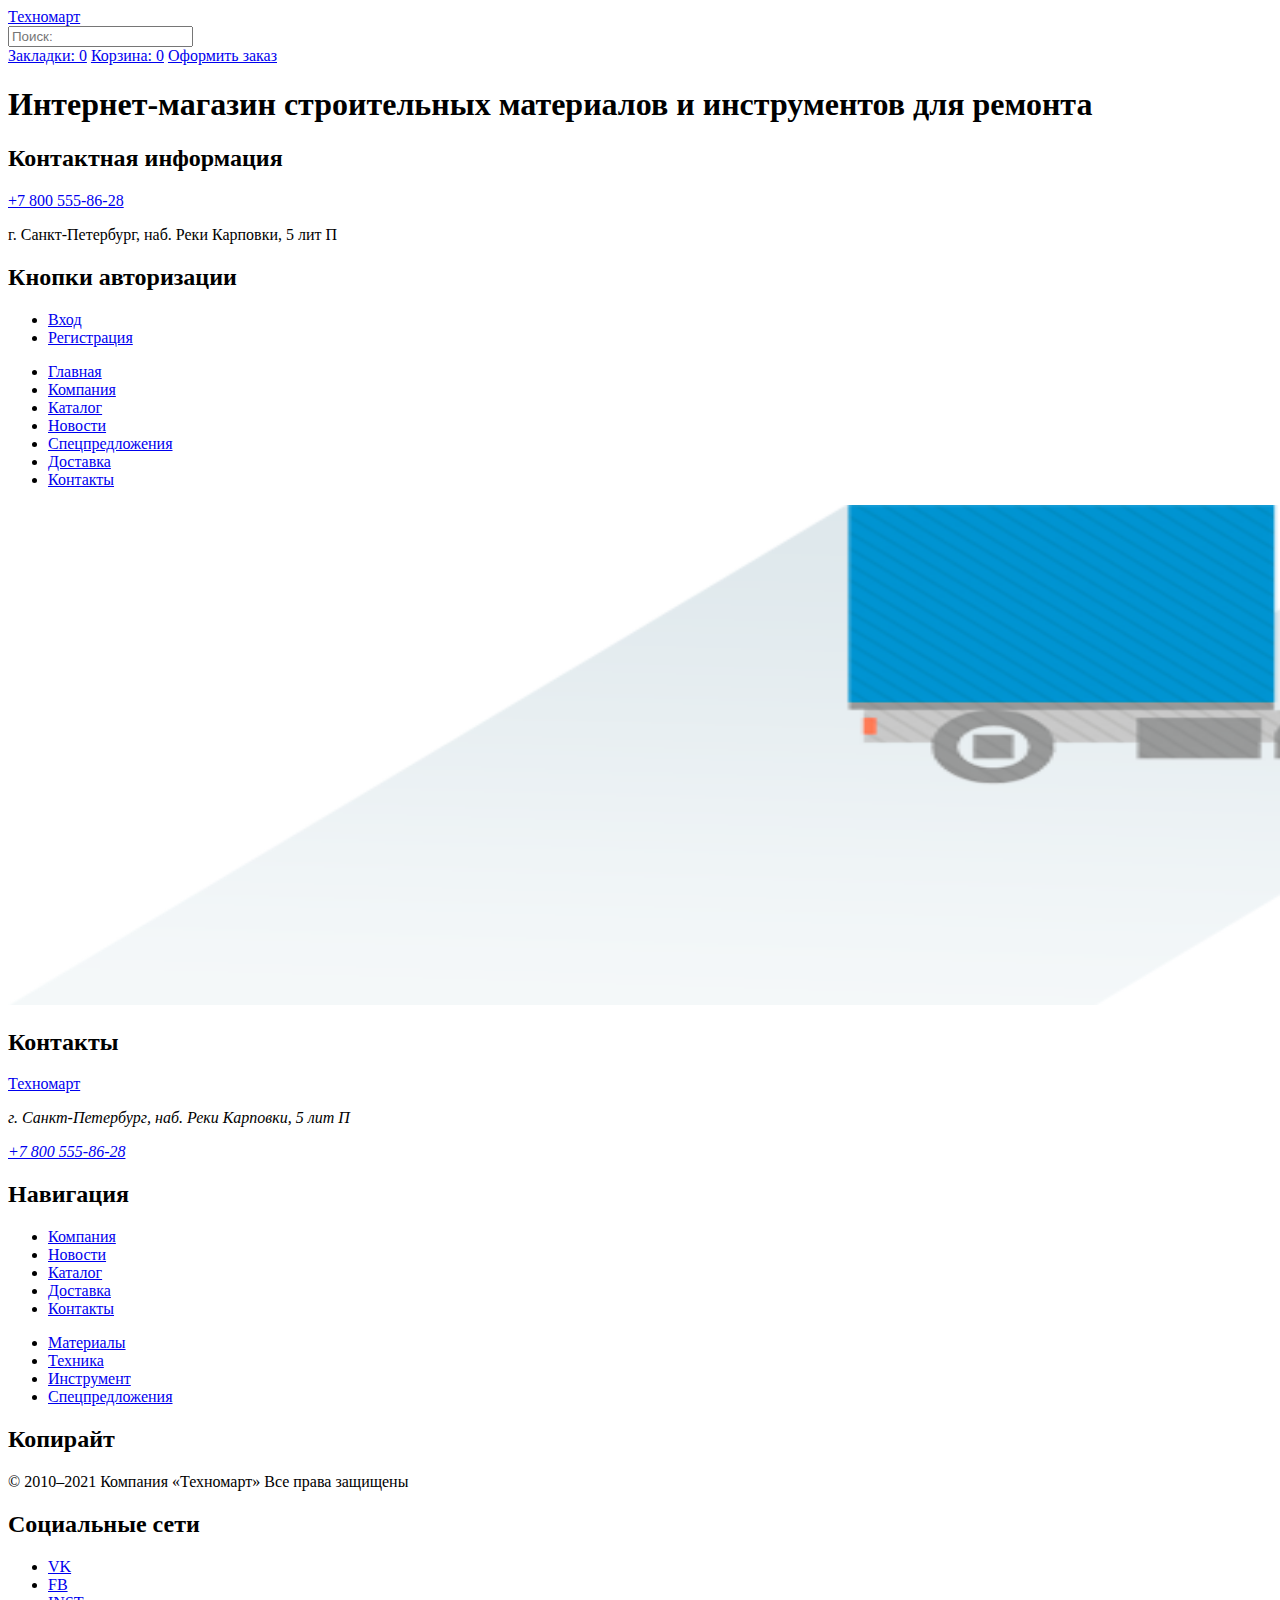
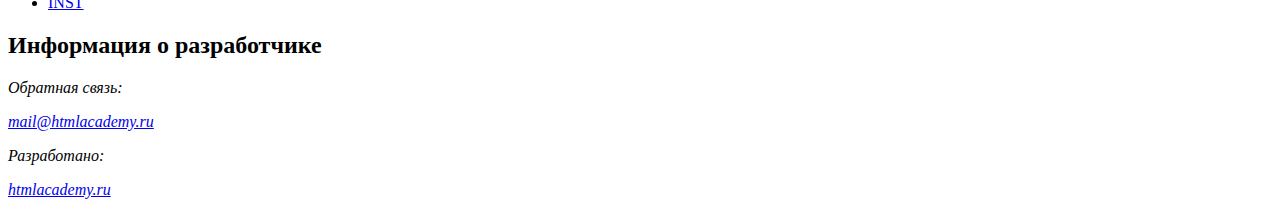
==== blank.html @ 2a2d7dee "added images and favicons to project" ====
<!DOCTYPE html>
<html lang="ru">
  <head>
    <meta charset="utf-8">
    <title>HTML Academy: Техномарт</title>
    <link rel="icon" href="favicon.ico">
    <link rel="icon" href="img/favicons/icon.svg" type="image/svg+xml">
    <link rel="apple-touch-icon" href="img/favicons/180.png">
    <link rel="manifest" href="manifest.webmanifest">
  </head>
  <body>
    <header>
      <div>
        <a href="#">Техномарт</a>
        <form action="index.html">
          <label>
            <input type="text" name="search" placeholder="Поиск:">
          </label>
        </form>
        <a href="#">Закладки: 0</a>
        <a href="#">Корзина: 0</a>
        <a href="#">Оформить заказ</a>
      </div>

      <div>
        <h1>Интернет-магазин строительных материалов и инструментов для ремонта</h1>
        <section>
          <h2>Контактная информация</h2>
          <a href="tel:+78005558628">+7 800 555-86-28</a>
          <p>г. Санкт-Петербург, наб. Реки Карповки, 5 лит П</p>
        </section>
        <section>
          <h2>Кнопки авторизации</h2>
          <ul>
            <li>
              <a href="#">Вход</a>
            </li>
            <li>
              <a href="#">Регистрация</a>
            </li>
          </ul>
        </section>
      </div>

      <nav>
        <ul>
          <li>
            <a href="index.html">Главная</a>
          </li>
          <li>
            <a href="blank.html">Компания</a>
          </li>
          <li>
            <a href="catalog.html">Каталог</a>
          </li>
          <li>
            <a href="blank.html">Новости</a>
          </li>
          <li>
            <a href="blank.html">Спецпредложения</a>
          </li>
          <li>
            <a href="blank.html">Доставка</a>
          </li>
          <li>
            <a href="blank.html">Контакты</a>
          </li>
        </ul>
      </nav>
    </header>

    <main>
        <img src="img/delivery.png" width="1500" height="500" alt="Векторное изображение грузовика">
    </main>

    <footer>
        <div>
          <section>
            <h2>Контакты</h2>
            <a href="#">Техномарт</a>
            <address>
              <p>г. Санкт-Петербург, наб. Реки Карповки, 5 лит П</p> 
              <a href="tel:+78005558628">+7 800 555-86-28</a>
            </address>
          </section>
  
          <section>
            <h2>Навигация</h2>
            <ul>
              <li>
                <a href="blank.html">Компания</a>
              </li>
              <li>
                <a href="blank.html">Новости</a>
              </li>
              <li>
                <a href="catalog.html">Каталог</a>
              </li>
              <li>
                <a href="blank.html">Доставка</a>
              </li>
              <li>
                <a href="blank.html">Контакты</a>
              </li>
            </ul>
  
            <ul>
              <li>
                <a href="#">Материалы</a>
              </li>
              <li>
                <a href="#">Техника</a>
              </li>
              <li>
                <a href="#">Инструмент</a>
              </li>
              <li>
                <a href="#">Спецпредложения</a>
              </li>
            </ul>
          </section>
        </div>
       
        <div>
          <section>
            <h2>Копирайт</h2>
            <p>© 2010–2021 Компания «Техномарт» Все права защищены</p>
          </section>
  
          <section>
            <h2>Социальные сети</h2>
            <ul>
              <li>
                <a href="#">VK</a>
              </li>
              <li>
                <a href="#">FB</a>
              </li>
              <li>
                <a href="#">INST</a>
              </li>
            </ul>
          </section>
  
          <section>
            <h2>Информация о разработчике</h2>
            <address>
              <p>Обратная связь:</p>
              <a href="mailto:mail@htmlacademy.ru">mail@htmlacademy.ru</a>
              <p>Разработано:</p>
              <a href="https://htmlacademy.ru/intensive/htmlcss">htmlacademy.ru</a>
            </address>
          </section>
        </div>
      </footer>
  </body>
</html>
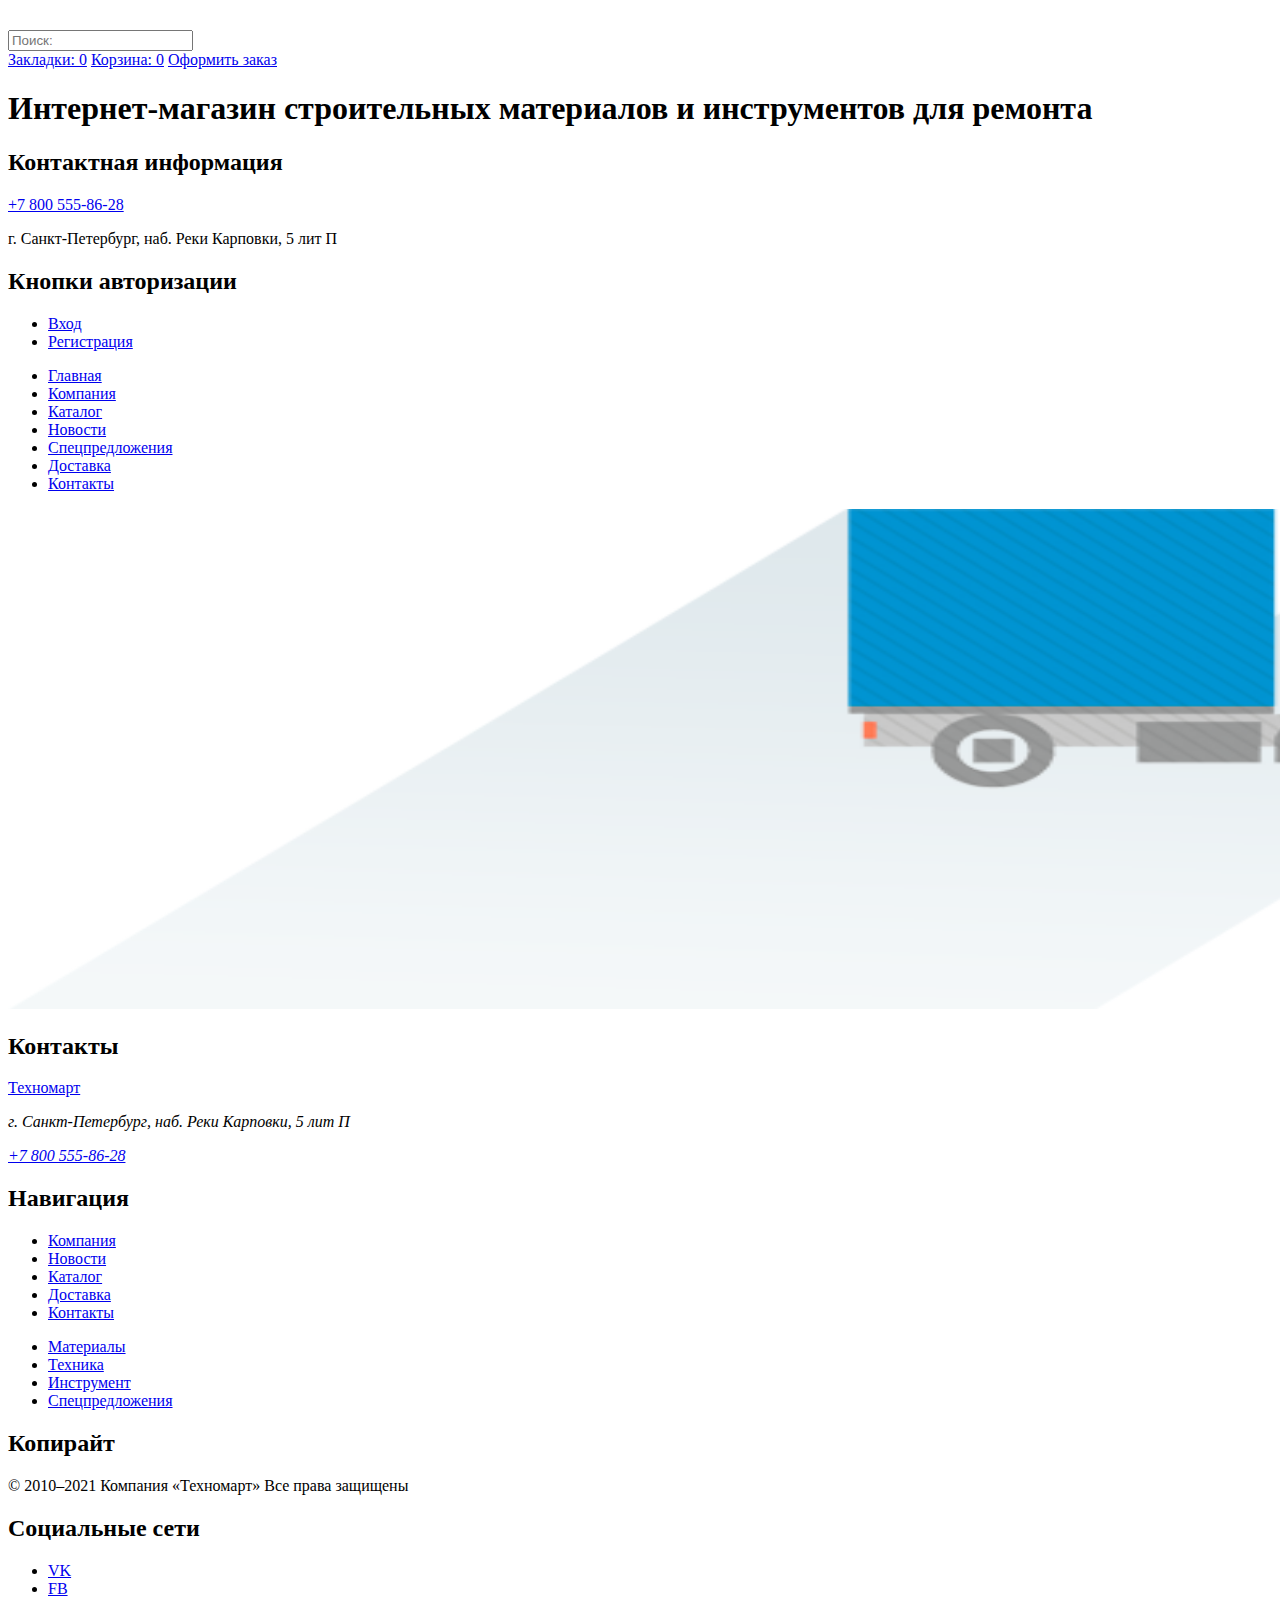
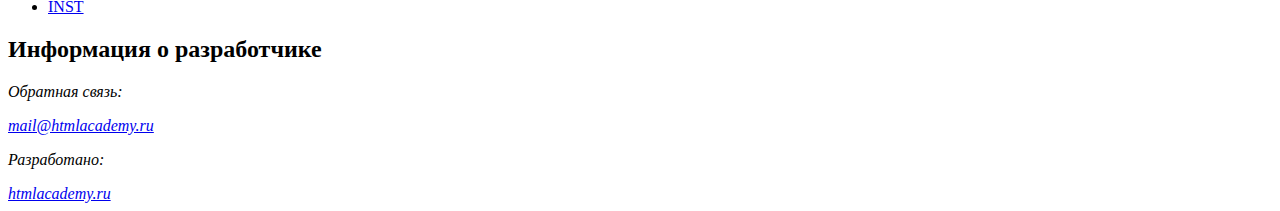
==== commit 9742cb8b: "created styles and change some html code" ====
--- a/blank.html
+++ b/blank.html
@@ -11,7 +11,9 @@
   <body>
     <header>
       <div>
-        <a href="#">Техномарт</a>
+        <a href="index.html">
+          <img src="img/logo-technomart.svg" alt="Логотип интернет-магазина Техномарт">
+        </a>
         <form action="index.html">
           <label>
             <input type="text" name="search" placeholder="Поиск:">
@@ -79,11 +81,11 @@
             <h2>Контакты</h2>
             <a href="#">Техномарт</a>
             <address>
-              <p>г. Санкт-Петербург, наб. Реки Карповки, 5 лит П</p> 
+              <p>г. Санкт-Петербург, наб. Реки Карповки, 5 лит П</p>
               <a href="tel:+78005558628">+7 800 555-86-28</a>
             </address>
           </section>
-  
+
           <section>
             <h2>Навигация</h2>
             <ul>
@@ -103,7 +105,7 @@
                 <a href="blank.html">Контакты</a>
               </li>
             </ul>
-  
+
             <ul>
               <li>
                 <a href="#">Материалы</a>
@@ -120,13 +122,13 @@
             </ul>
           </section>
         </div>
-       
+
         <div>
           <section>
             <h2>Копирайт</h2>
             <p>© 2010–2021 Компания «Техномарт» Все права защищены</p>
           </section>
-  
+
           <section>
             <h2>Социальные сети</h2>
             <ul>
@@ -141,7 +143,7 @@
               </li>
             </ul>
           </section>
-  
+
           <section>
             <h2>Информация о разработчике</h2>
             <address>
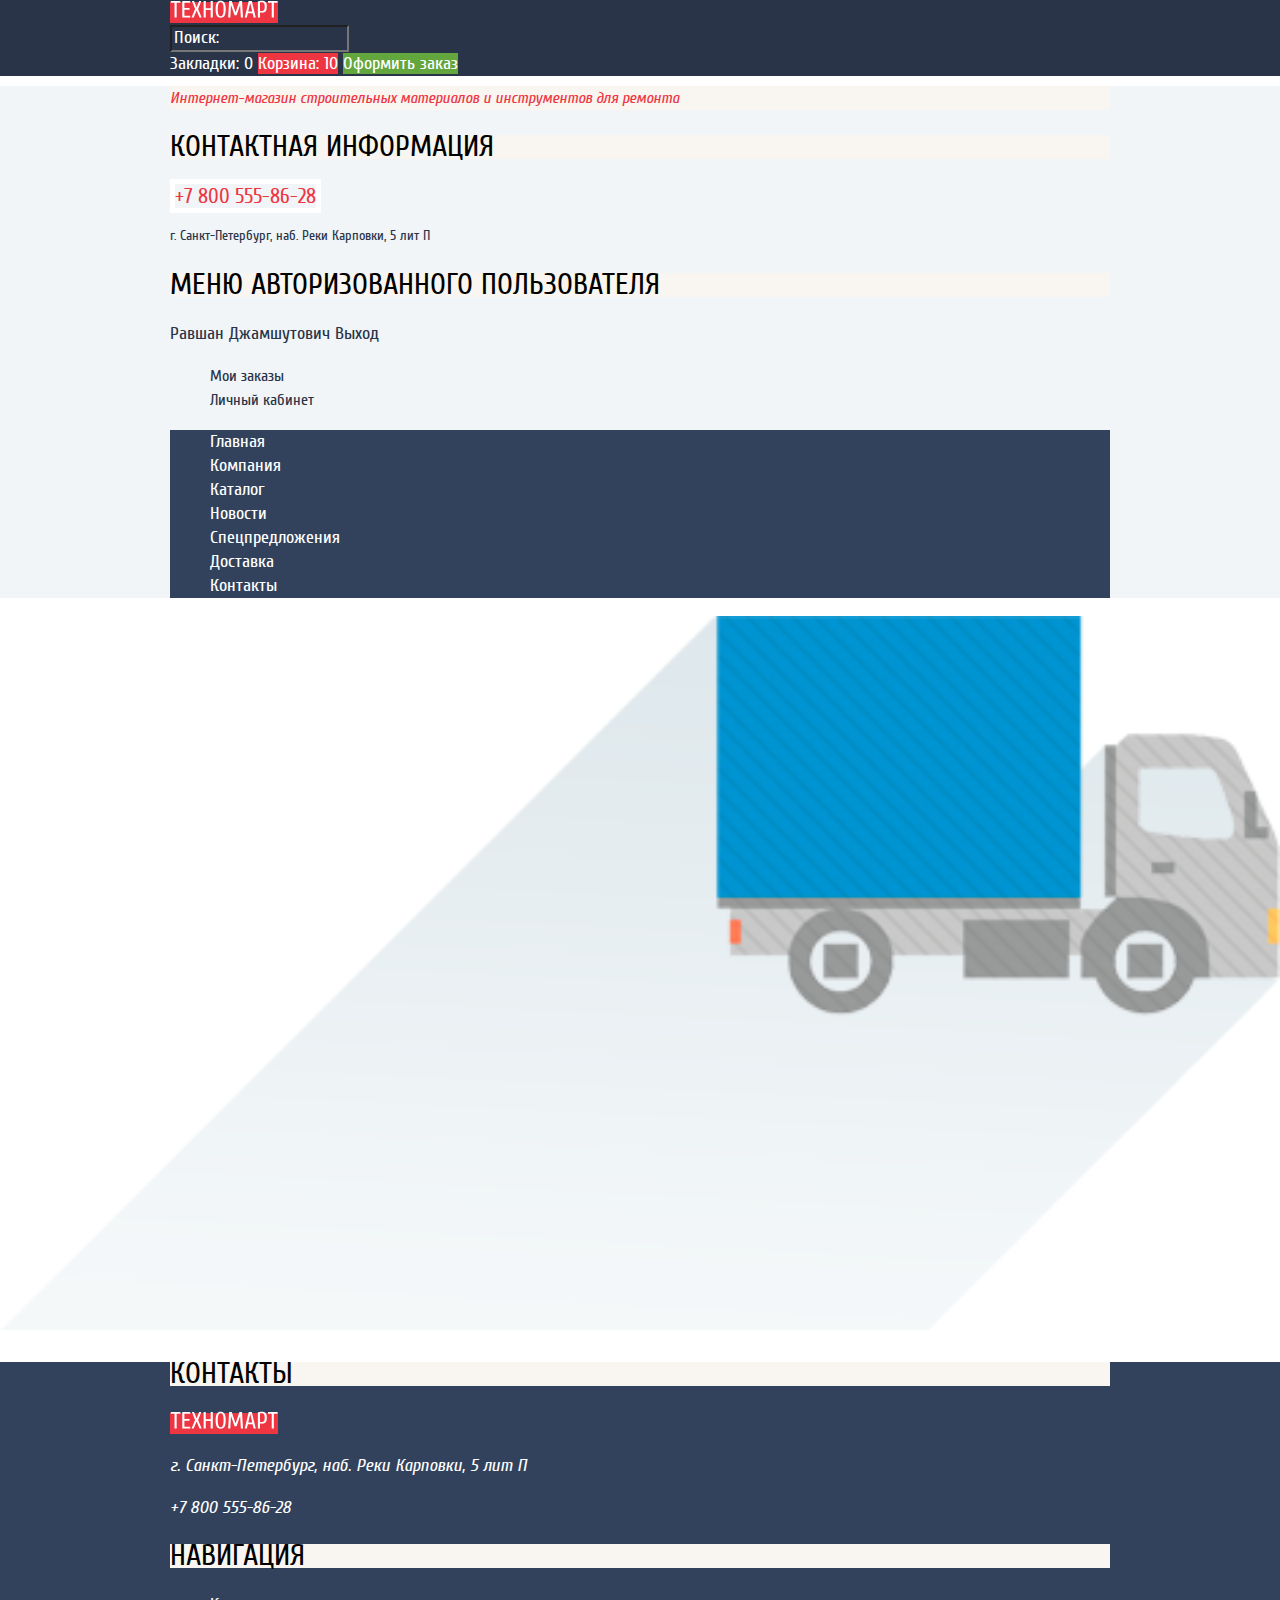
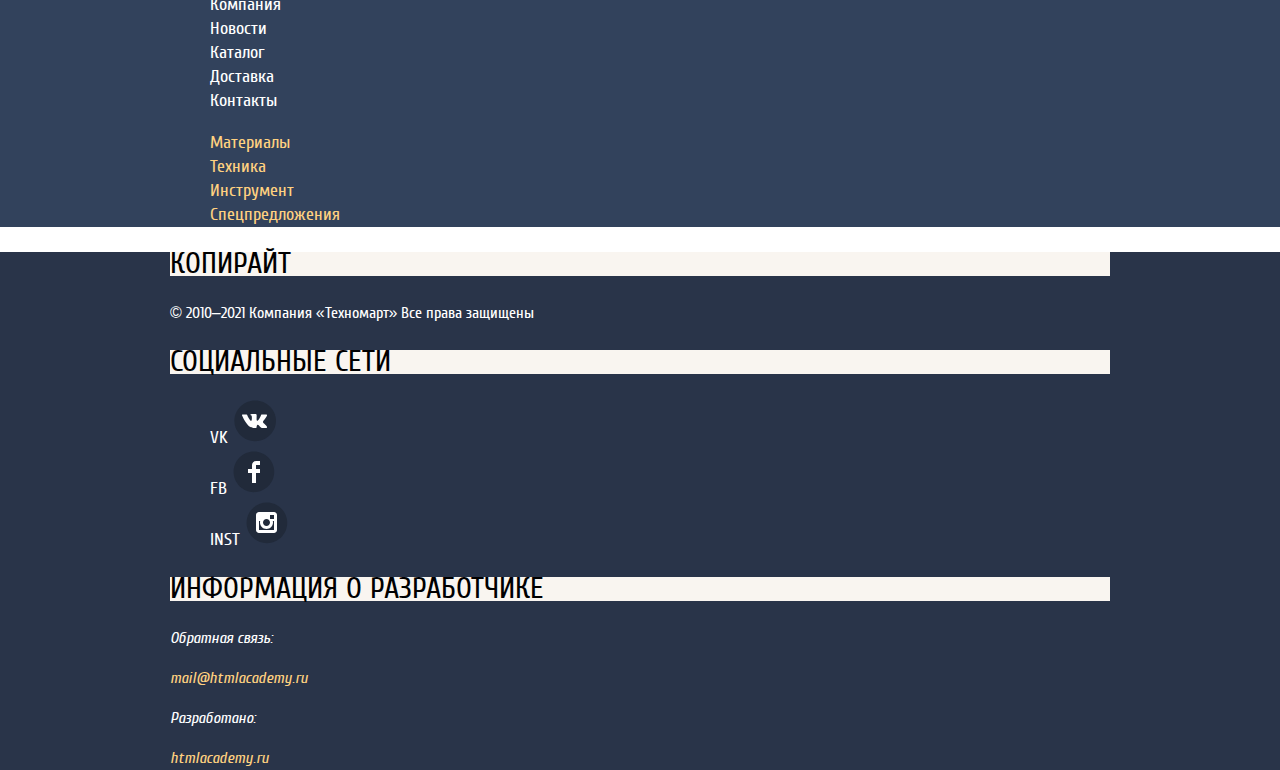
==== commit 013581cd: "added classes to html tags and added some styles" ====
--- a/blank.html
+++ b/blank.html
@@ -7,153 +7,180 @@
     <link rel="icon" href="img/favicons/icon.svg" type="image/svg+xml">
     <link rel="apple-touch-icon" href="img/favicons/180.png">
     <link rel="manifest" href="manifest.webmanifest">
+    <link rel="stylesheet" href="css/normalize.css">
+    <link rel="stylesheet" href="css/style.css">
   </head>
   <body>
-    <header>
-      <div>
-        <a href="index.html">
-          <img src="img/logo-technomart.svg" alt="Логотип интернет-магазина Техномарт">
-        </a>
-        <form action="index.html">
-          <label>
-            <input type="text" name="search" placeholder="Поиск:">
-          </label>
-        </form>
-        <a href="#">Закладки: 0</a>
-        <a href="#">Корзина: 0</a>
-        <a href="#">Оформить заказ</a>
+    <header class="main-header">
+      <div class="main-header__top">
+        <div class="container">
+          <a class="main-header__logo" href="index.html">
+            <img src="img/logo-technomart.svg" alt="Логотип интернет-магазина Техномарт">
+          </a>
+          <form action="index.html">
+            <label>
+              <input class="main-header__search-input" type="text" name="search" placeholder="Поиск:">
+            </label>
+          </form>
+          <a class="main-header__favorite" href="#">Закладки: 0</a>
+          <a class="main-header__cart main-header__cart_full" href="#">Корзина: 10</a>
+          <a class="main-header__order-btn btn" href="#">Оформить заказ</a>
+        </div>
       </div>
 
-      <div>
-        <h1>Интернет-магазин строительных материалов и инструментов для ремонта</h1>
-        <section>
-          <h2>Контактная информация</h2>
-          <a href="tel:+78005558628">+7 800 555-86-28</a>
-          <p>г. Санкт-Петербург, наб. Реки Карповки, 5 лит П</p>
-        </section>
-        <section>
-          <h2>Кнопки авторизации</h2>
-          <ul>
-            <li>
-              <a href="#">Вход</a>
-            </li>
-            <li>
-              <a href="#">Регистрация</a>
-            </li>
-          </ul>
-        </section>
+      <div class="main-header__bottom">
+        <div class="container">
+          <h1 class="main-header__main-title section-title">Интернет-магазин строительных материалов и инструментов для ремонта</h1>
+          <section>
+            <h2 class="section-title">Контактная информация</h2>
+            <a class="main-header__phone" href="tel:+78005558628">+7 800 555-86-28</a>
+            <p class="main-header__address">г. Санкт-Петербург, наб. Реки Карповки, 5 лит П</p>
+          </section>
+          <section>
+            <h2 class="section-title">Меню авторизованного пользователя</h2>
+            <p class="main-header__profile">
+              <a class="main-header__profile-name-link" href="#">Равшан Джамшутович</a>
+              <a class="main-header__profile-logout-link" href="#">Выход</a>
+            </p>
+            <ul class="main-header__profile-list">
+              <li class="main-header__profile-list-item">
+                <a class="main-header__profile-list-link" href="#">Мои заказы</a>
+              </li>
+              <li class="main-header__profile-list-item">
+                <a class="main-header__profile-list-link" href="#">Личный кабинет</a>
+              </li>
+            </ul>
+          </section>
+
+          <nav class="main-header__nav">
+            <div class="container">
+              <ul class="main-header__nav-list">
+                <li class="main-header__nav-item">
+                  <a class="main-header__nav-link" href="index.html">Главная</a>
+                </li>
+                <li class="main-header__nav-item">
+                  <a class="main-header__nav-link" href="blank.html">Компания</a>
+                </li>
+                <li class="main-header__nav-item">
+                  <a class="main-header__nav-link" href="catalog.html">Каталог</a>
+                </li>
+                <li class="main-header__nav-item">
+                  <a class="main-header__nav-link" href="blank.html">Новости</a>
+                </li>
+                <li class="main-header__nav-item">
+                  <a class="main-header__nav-link" href="blank.html">Спецпредложения</a>
+                </li>
+                <li class="main-header__nav-item">
+                  <a class="main-header__nav-link" href="blank.html">Доставка</a>
+                </li>
+                <li class="main-header__nav-item">
+                  <a class="main-header__nav-link" href="blank.html">Контакты</a>
+                </li>
+              </ul>
+            </div>
+          </nav>
+        </div>
       </div>
-
-      <nav>
-        <ul>
-          <li>
-            <a href="index.html">Главная</a>
-          </li>
-          <li>
-            <a href="blank.html">Компания</a>
-          </li>
-          <li>
-            <a href="catalog.html">Каталог</a>
-          </li>
-          <li>
-            <a href="blank.html">Новости</a>
-          </li>
-          <li>
-            <a href="blank.html">Спецпредложения</a>
-          </li>
-          <li>
-            <a href="blank.html">Доставка</a>
-          </li>
-          <li>
-            <a href="blank.html">Контакты</a>
-          </li>
-        </ul>
-      </nav>
     </header>
 
     <main>
         <img src="img/delivery.png" width="1500" height="500" alt="Векторное изображение грузовика">
     </main>
 
-    <footer>
-        <div>
-          <section>
-            <h2>Контакты</h2>
-            <a href="#">Техномарт</a>
+    <footer class="footer">
+      <div class="footer__top">
+        <div class="container">
+          <section class="footer__contacts">
+            <h2 class="footer__title section-title">Контакты</h2>
+            <a class="footer__logo" href="index.html">
+              <img src="img/logo-technomart.svg" alt="Логотип интернет-магазина Техномарт">
+            </a>
             <address>
-              <p>г. Санкт-Петербург, наб. Реки Карповки, 5 лит П</p>
-              <a href="tel:+78005558628">+7 800 555-86-28</a>
+              <p class="footer__address">г. Санкт-Петербург, наб. Реки Карповки, 5 лит П</p>
+              <a class="footer__phone" href="tel:+78005558628">+7 800 555-86-28</a>
             </address>
           </section>
 
-          <section>
-            <h2>Навигация</h2>
-            <ul>
-              <li>
-                <a href="blank.html">Компания</a>
+          <section class="footer__nav">
+            <h2 class="footer__title section-title">Навигация</h2>
+            <ul class="footer__nav-list">
+              <li class="footer__nav-item">
+                <a class="footer__nav-link" href="blank.html">Компания</a>
               </li>
-              <li>
-                <a href="blank.html">Новости</a>
+              <li class="footer__nav-item">
+                <a class="footer__nav-link" href="blank.html">Новости</a>
               </li>
-              <li>
-                <a href="catalog.html">Каталог</a>
+              <li class="footer__nav-item">
+                <a class="footer__nav-link" href="catalog.html">Каталог</a>
               </li>
-              <li>
-                <a href="blank.html">Доставка</a>
+              <li class="footer__nav-item">
+                <a class="footer__nav-link" href="blank.html">Доставка</a>
               </li>
-              <li>
-                <a href="blank.html">Контакты</a>
+              <li class="footer__nav-item">
+                <a class="footer__nav-link" href="blank.html">Контакты</a>
               </li>
             </ul>
 
-            <ul>
-              <li>
-                <a href="#">Материалы</a>
+            <ul class="footer__nav-list">
+              <li class="footer__nav-item">
+                <a class="footer__nav-link footer__nav-link_orange" href="#">Материалы</a>
               </li>
-              <li>
-                <a href="#">Техника</a>
+              <li class="footer__nav-item">
+                <a class="footer__nav-link footer__nav-link_orange" href="#">Техника</a>
               </li>
-              <li>
-                <a href="#">Инструмент</a>
+              <li class="footer__nav-item">
+                <a class="footer__nav-link footer__nav-link_orange" href="#">Инструмент</a>
               </li>
-              <li>
-                <a href="#">Спецпредложения</a>
+              <li class="footer__nav-item">
+                <a class="footer__nav-link footer__nav-link_orange" href="#">Спецпредложения</a>
               </li>
             </ul>
           </section>
         </div>
+      </div>
 
-        <div>
-          <section>
-            <h2>Копирайт</h2>
-            <p>© 2010–2021 Компания «Техномарт» Все права защищены</p>
+      <div class="footer__bottom">
+        <div class="container">
+          <section class="footer__copyright">
+            <h2 class="footer__title section-title">Копирайт</h2>
+            <p class="footer__copyright-descr">© 2010–2021 Компания «Техномарт» Все права защищены</p>
           </section>
 
-          <section>
-            <h2>Социальные сети</h2>
-            <ul>
+          <section class="footer__social">
+            <h2 class="footer__title section-title">Социальные сети</h2>
+            <ul class="footer__social-list">
               <li>
-                <a href="#">VK</a>
+                <a href="#">
+                  <span>VK</span>
+                  <img src="img/icons/social/icon-vk.svg" alt="Икнока Вконтакте">
+                </a>
               </li>
               <li>
-                <a href="#">FB</a>
+                <a href="#">
+                  <span>FB</span>
+                  <img src="img/icons/social/icon-fb.svg" alt="Иконка Фейсбук">
+                </a>
               </li>
               <li>
-                <a href="#">INST</a>
+                <a href="#">
+                  <span>INST</span>
+                  <img src="img/icons/social/icon-inst.svg" alt="Икнока Инстаграм">
+                </a>
               </li>
             </ul>
           </section>
 
-          <section>
-            <h2>Информация о разработчике</h2>
+          <section class="footer__contacts">
+            <h2 class="footer__title section-title">Информация о разработчике</h2>
             <address>
-              <p>Обратная связь:</p>
-              <a href="mailto:mail@htmlacademy.ru">mail@htmlacademy.ru</a>
-              <p>Разработано:</p>
-              <a href="https://htmlacademy.ru/intensive/htmlcss">htmlacademy.ru</a>
+              <p class="footer__contacts-descr">Обратная связь:</p>
+              <a class="footer__contacts-descr-link" href="mailto:mail@htmlacademy.ru">mail@htmlacademy.ru</a>
+              <p class="footer__contacts-descr">Разработано:</p>
+              <a class="footer__contacts-descr-link" href="https://htmlacademy.ru/intensive/htmlcss">htmlacademy.ru</a>
             </address>
           </section>
         </div>
-      </footer>
+      </div>
+    </footer>
   </body>
 </html>
--- a/css/style.css
+++ b/css/style.css
@@ -0,0 +1,696 @@
+/* Fonts */
+
+@font-face {
+  font-family: "PT Sans";
+  font-style: normal;
+  font-weight: 400;
+  font-display: swap;
+  src:
+      local("PT Sans"),
+      url("../fonts/ptsans.woff") format("woff"),
+      url("../fonts/ptsans.woff2") format("woff2");
+}
+
+@font-face {
+  font-family: "PT Sans";
+  font-style: normal;
+  font-weight: 700;
+  font-display: swap;
+  src:
+      local("PT Sans"),
+      url("../fonts/ptsansbold.woff") format("woff"),
+      url("../fonts/ptsansbold.woff2") format("woff2");
+}
+
+@font-face {
+  font-family: "Cuprum";
+  font-style: normal;
+  font-weight: 400;
+  font-display: swap;
+  src:
+      local("Cuprum"),
+      url("../fonts/cuprum.woff") format("woff"),
+      url("../fonts/cuprum.woff2") format("woff2");
+}
+
+@font-face {
+  font-family: "Cuprum";
+  font-style: normal;
+  font-weight: 700;
+  font-display: swap;
+  src:
+      local("Cuprum"),
+      url("../fonts/cuprumbold.woff") format("woff"),
+      url("../fonts/cuprumbold.woff2") format("woff2");
+}
+
+@font-face {
+  font-family: "Cuprum";
+  font-style: italic;
+  font-weight: 400;
+  font-display: swap;
+  src:
+      local("Cuprum"),
+      url("../fonts/cuprumitalic.woff") format("woff"),
+      url("../fonts/cuprumitalic.woff2") format("woff2");
+}
+
+@font-face {
+  font-family: "Cuprum";
+  font-style: italic;
+  font-weight: 700;
+  font-display: swap;
+  src:
+      local("Cuprum"),
+      url("../fonts/cuprumbolditalic.woff") format("woff"),
+      url("../fonts/cuprumbolditalic.woff2") format("woff2");
+}
+
+
+
+/* Variables */
+
+:root {
+  --lightgray: #F1F5F7;
+  --gray: #B7BFC8;
+  --darkgray:#A9A9A9;
+  --blue: #32425C;
+  --darkblue: #293449;
+  --indigo: #293449;
+  --red: #EE3643;
+  --darkred: #b80d18;
+  --winered: #a50711;
+  --orange: #FFBF47;
+  --lightorange: #FFD180;
+  --peach: #F9F5F0;
+  --cyan: #3BBCE3;
+  --pink: #DC91D8;
+  --lightgreen: #8ED78F;
+  --green: #5FBB2D;
+  --darkgreen: #63A63E;
+  --black: #000;
+  --white: white;
+  --white-transparent-50: rgba(255,255,255,0.5);
+  --white-transparent-30: rgba(255,255,255,0.3);
+  --white-transparent-15: rgba(255,255,255,0.15);
+}
+
+
+
+/* Global */
+
+body {
+  min-width: 940px;
+  margin: 0;
+  padding: 0;
+  font-family: "Cuprum", "Arial", sans-serif;
+  font-size: 18px;
+  line-height: 24px;
+  font-weight: 400;
+  font-style: normal;
+  color: var(--black);
+  background-color: var(--white);
+}
+
+.container {
+  width: 940px;
+  margin: 0 auto;
+}
+
+a {
+  text-decoration: none;
+  color: var(--white);
+}
+
+img {
+  max-width: 100%;
+  height: auto;
+}
+
+.label-new {
+  font-size: 14px;
+  color: var(--white);
+  background-color: var(--red);
+  text-transform: uppercase;
+}
+
+.red-btn {
+  font-size: 14px;
+  text-transform: uppercase;
+  color: var(--white);
+  background-color: var(--red);
+}
+
+.red-btn:hover {
+  background-color: var(--darkred);
+}
+
+.red-btn:active {
+  background-color: var(--winered);
+}
+
+.section-title {
+  font-size: 30px;
+  font-weight: 400;
+  text-transform: uppercase;
+  background-color: var(--peach);
+}
+
+.product-item {
+  border: 1px solid var(--lightgray);
+}
+
+.product-item:hover {
+  box-shadow: -1px 1px 5px var(--darkgray);
+}
+
+.product-item__title {
+  font-family: "PT Sans", "Arial", sans-serif;
+  font-size: 18px;
+  line-height: 20px;
+  font-weight: 700;
+  font-style: normal;
+}
+
+.product-item__old-price {
+  font-family: "PT Sans", "Arial", sans-serif;
+  font-size: 17px;
+  color: var(--darkgray);
+}
+
+.product-item__new-price {
+  font-family: "PT Sans", "Arial", sans-serif;
+  font-size: 17px;
+  background-color: var(--red);
+}
+
+.product-item__buy-btn {
+  font-family: "Cuprum", "Arial", sans-serif;
+  font-size: 14px;
+  color: var(--white);
+  text-transform: uppercase;
+  background-color: var(--green);
+  outline: none;
+  border: none;
+}
+
+.product-item__buy-btn:hover {
+  background-color: var(--lightgreen);
+}
+
+.product-item__buy-btn:active {
+  background-color: var(--darkgreen);
+}
+
+.product-item__fav-btn {
+  font-family: "Cuprum", "Arial", sans-serif;
+  font-size: 14px;
+  color: var(--blue);
+  text-transform: uppercase;
+  background-color: transparent;
+  outline: none;
+  border: 2px solid var(--green);
+}
+
+.product-item__fav-btn:hover {
+  border: 2px solid var(--darkblue);
+}
+
+.product-item__fav-btn:active {
+  color: var(--gray);
+  border: 2px solid var(--gray);
+}
+
+.descr {
+  font-size: 13px;
+  line-height: 24px;
+}
+
+
+
+/* Header */
+
+.main-header__top {
+  background-color: var(--darkblue);
+}
+
+.main-header__logo {
+  background-color: var(--red);
+}
+
+.main-header__main-title {
+  font-size: 16px;
+  font-style: italic;
+  font-weight: 400;
+  color: var(--red);
+  text-transform: none;
+}
+
+.main-header__search-input {
+  color: var(--white);
+  background-color: var(--darkblue);
+}
+
+.main-header__search-input::placeholder {
+  color: var(--white);
+}
+
+.main-header__search-input:focus {
+  background-color: var(--white);
+}
+
+.main-header__search-input:focus::placeholder {
+  color: var(--black);
+}
+
+.main-header__cart_full {
+  background-color: var(--red);
+}
+
+.main-header__favorite:active,
+.main-header__cart:active {
+  color: var(--gray);
+}
+
+.main-header__order-btn {
+  background-color: var(--darkgreen);
+}
+
+.main-header__order-btn:hover {
+  background-color: var(--green);
+}
+
+.main-header__order-btn:active {
+  color: var(--lightgray);
+}
+
+.main-header__bottom {
+  background-color: var(--lightgray);
+}
+
+.main-header__phone,
+.main-header__login-btn,
+.main-header__registr-btn,
+.main-header__profile-name {
+  font-size: 21px;
+}
+
+.main-header__phone {
+  color: var(--red);
+  border: 5px solid var(--white);
+}
+
+.main-header__address {
+  font-size: 14px;
+  color: var(--darkblue);
+}
+
+.main-header__link-login-list {
+  list-style: none;
+}
+
+.main-header__login-btn,
+.main-header__registr-btn {
+  color: var(--black);
+}
+
+.main-header__login-btn:hover,
+.main-header__registr-btn:hover {
+  color: var(--red);
+}
+
+.main-header__login-btn:active,
+.main-header__registr-btn:active {
+  color: var(--gray);
+}
+
+.main-header__profile-name-link,
+.main-header__profile-logout-link {
+  color: var(--darkblue);
+}
+
+.main-header__profile-name-link:active,
+.main-header__profile-logout-link:active {
+  color: var(--gray);
+}
+
+.main-header__profile-name:active {
+  color: var(--gray);
+}
+
+.main-header__profile-list {
+  list-style: none;
+}
+
+.main-header__profile-list-link {
+  font-size: 16px;
+  color: var(--darkblue);
+}
+
+.main-header__profile-list-link:hover {
+  font-size: 16px;
+  color: var(--red);
+}
+
+.main-header__profile-list-link:active {
+  font-size: 16px;
+  color: var(--gray);
+}
+
+.main-header__nav-list {
+  list-style: none;
+  background-color: var(--blue);
+}
+
+.main-header__nav-item:hover {
+  background-color: var(--darkblue);
+}
+
+.main-header__nav-link:active {
+  color: var(--gray);
+}
+
+
+
+/* Category */
+
+.category__title {
+  font-weight: 400;
+  font-size: 24px;
+  line-height: 30px;
+  color: var(--white);
+}
+
+.category__list {
+  list-style: none;
+}
+
+.category__materials {
+  background-color: var(--orange);
+}
+
+.category__link {
+  font-size: 14px;
+  text-transform: uppercase;
+  background-color: var(--white-transparent-50);
+}
+
+.category__link:hover {
+  background-color: var(--white-transparent-30);
+}
+
+.category__link:active {
+  background-color: var(--white-transparent-15);
+}
+
+.category__tools {
+  background-color: var(--cyan);
+}
+
+.category__techniс {
+  background-color: var(--pink);
+}
+
+.category__discount {
+  background-color: var(--lightgreen);
+}
+
+.category__delivery {
+  background-color: var(--orange);
+}
+
+.category__slider {
+  background-image: url(../img/catalog/catalog-hammer.jpg);
+  background-repeat: no-repeat;
+  background-position: 0 0;
+}
+
+.slider__title {
+  font-weight: 400;
+  font-size: 36px;
+  text-transform: uppercase;
+  color: var(--white);
+}
+
+.slider__subtitle {
+  color: var(--white);
+}
+
+
+
+/* Popular items */
+
+.popular-items__list {
+  list-style: none;
+}
+
+
+
+/* Popular brands */
+
+.popular-brands__list {
+  list-style: none;
+}
+
+.popular-brands__item {
+  border: 1px solid var(--lightgray);
+}
+
+.popular-brands__item:hover {
+  box-shadow: -1px 1px 5px var(--darkgray);
+}
+
+.popular-brands__item:active {
+  box-shadow: -1px 1px 5px var(--gray);
+}
+
+
+
+/* Services */
+
+.services {
+  background-color: var(--lightgray);
+}
+
+.services__list {
+  list-style: none;
+}
+
+.services__link {
+  font-size: 21px;
+  color: var(--white);
+  background-color: var(--blue);
+}
+
+.services__link:hover:not(.services__link_current) {
+  color: var(--white);
+  background-color: var(--darkblue);
+}
+
+.services__link_current {
+  color: var(--blue);
+  background-color: var(--white);
+}
+
+/* About */
+
+.about__delivery-list {
+  list-style: none;
+}
+
+
+
+/* Footer */
+
+.footer__logo {
+  background-color: var(--red);
+}
+
+.footer__top {
+  background-color: var(--blue);
+}
+
+.footer__bottom {
+  background-color: var(--darkblue);
+}
+
+.footer__address, .footer__phone {
+  color: var(--white);
+}
+
+.footer__nav-list {
+  list-style: none;
+}
+
+.footer__nav-link_orange {
+  color: var(--lightorange);
+}
+
+.footer__nav-link:hover,
+.footer__nav-link_orange:hover {
+  text-decoration: underline;
+}
+
+.footer__nav-link:active {
+  color: var(--gray);
+}
+
+.footer__nav-link_orange:active {
+  color: var(--orange);
+}
+
+.footer__social-list {
+  list-style: none;
+}
+
+.footer__copyright-descr,
+.footer__contacts-descr,
+.footer__contacts-descr-link {
+  color: var(--white);
+  font-size: 16px;
+}
+
+.footer__contacts-descr-link {
+  color: var(--lightorange);
+}
+
+.footer__contacts-descr-link:hover {
+  text-decoration: underline;
+}
+
+.footer__contacts-descr-link:active {
+  color: var(--red);
+}
+
+
+
+/* Catalog */
+
+.catalog-main {
+  font-family: "PT Sans", "Arial", sans-serif;
+}
+
+.catalog-main__main-title {
+  font-family: "Cuprum", "Arial", sans-serif;
+  font-size: 30px;
+  font-weight: 400;
+  text-transform: uppercase;
+}
+
+.catalog-main__filter-title {
+  font-size: 13px;
+}
+
+.catalog-main__bread-crumbs {
+  list-style: none;
+}
+
+.catalog-main__crumb-link {
+  font-size: 13px;
+  color: var(--darkblue);
+  text-transform: uppercase;
+}
+
+.filter-form__price-item,
+.filter-form__price-input {
+  background-color: var(--peach);
+}
+
+.filter-form__price-item,
+.filter-form__brand-item,
+.filter-form__power-item {
+  font-size: 15px;
+}
+
+.filter-form__price-title,
+.filter-form__brands-title,
+.filter-form__power-title {
+  font-size: 17px;
+  font-weight: 700;
+  text-transform: uppercase;
+}
+
+.filter-form__show-btn {
+  font-size: 13px;
+  text-transform: uppercase;
+  background-color: transparent;
+}
+
+.products__header {
+  font-size: 13px;
+  text-transform: uppercase;
+  background-color: var(--peach);
+}
+
+.products__header-title {
+  font-size: 13px;
+}
+
+.products__header-list {
+  list-style: none;
+}
+
+.products__header-link:not(.products__header-link_current) {
+  color: var(--gray);
+  text-transform: uppercase;
+  text-decoration: underline dotted;
+}
+
+.products__header-link:hover:not(.products__header-link_current) {
+  color: var(--black);
+  text-decoration: underline;
+}
+
+.products__header-link:active:not(.products__header-link_current) {
+  color: var(--red);
+  text-decoration: none;
+}
+
+.products__header-link_current {
+  color: var(--red);
+}
+
+.products__list {
+  list-style: none;
+}
+
+.products__page-list {
+  list-style: none;
+}
+
+.products__page-link:not(.products__page-link_current) {
+  font-size: 13px;
+  color: var(--blue);
+  text-transform: uppercase;
+  border: 1px solid var(--gray);
+}
+
+.products__page-link:hover:not(.products__page-link_current) {
+  border: 1px solid var(--darkgray);
+}
+
+.products__page-link:active:not(.products__page-link_current) {
+  border: 1px solid var(--red);
+}
+
+.products__page-link_current {
+  font-size: 13px;
+  text-transform: uppercase;
+  background-color: var(--red);
+  color: var(--white);
+}
+
+
+
+/* About category */
+
+.about-category {
+  background-color: var(--lightgray);
+}
+
+.about-category__title {
+  font-family: "Cuprum", "Arial", sans-serif;
+  font-size: 30px;
+  font-weight: 400;
+  text-transform: uppercase;
+}
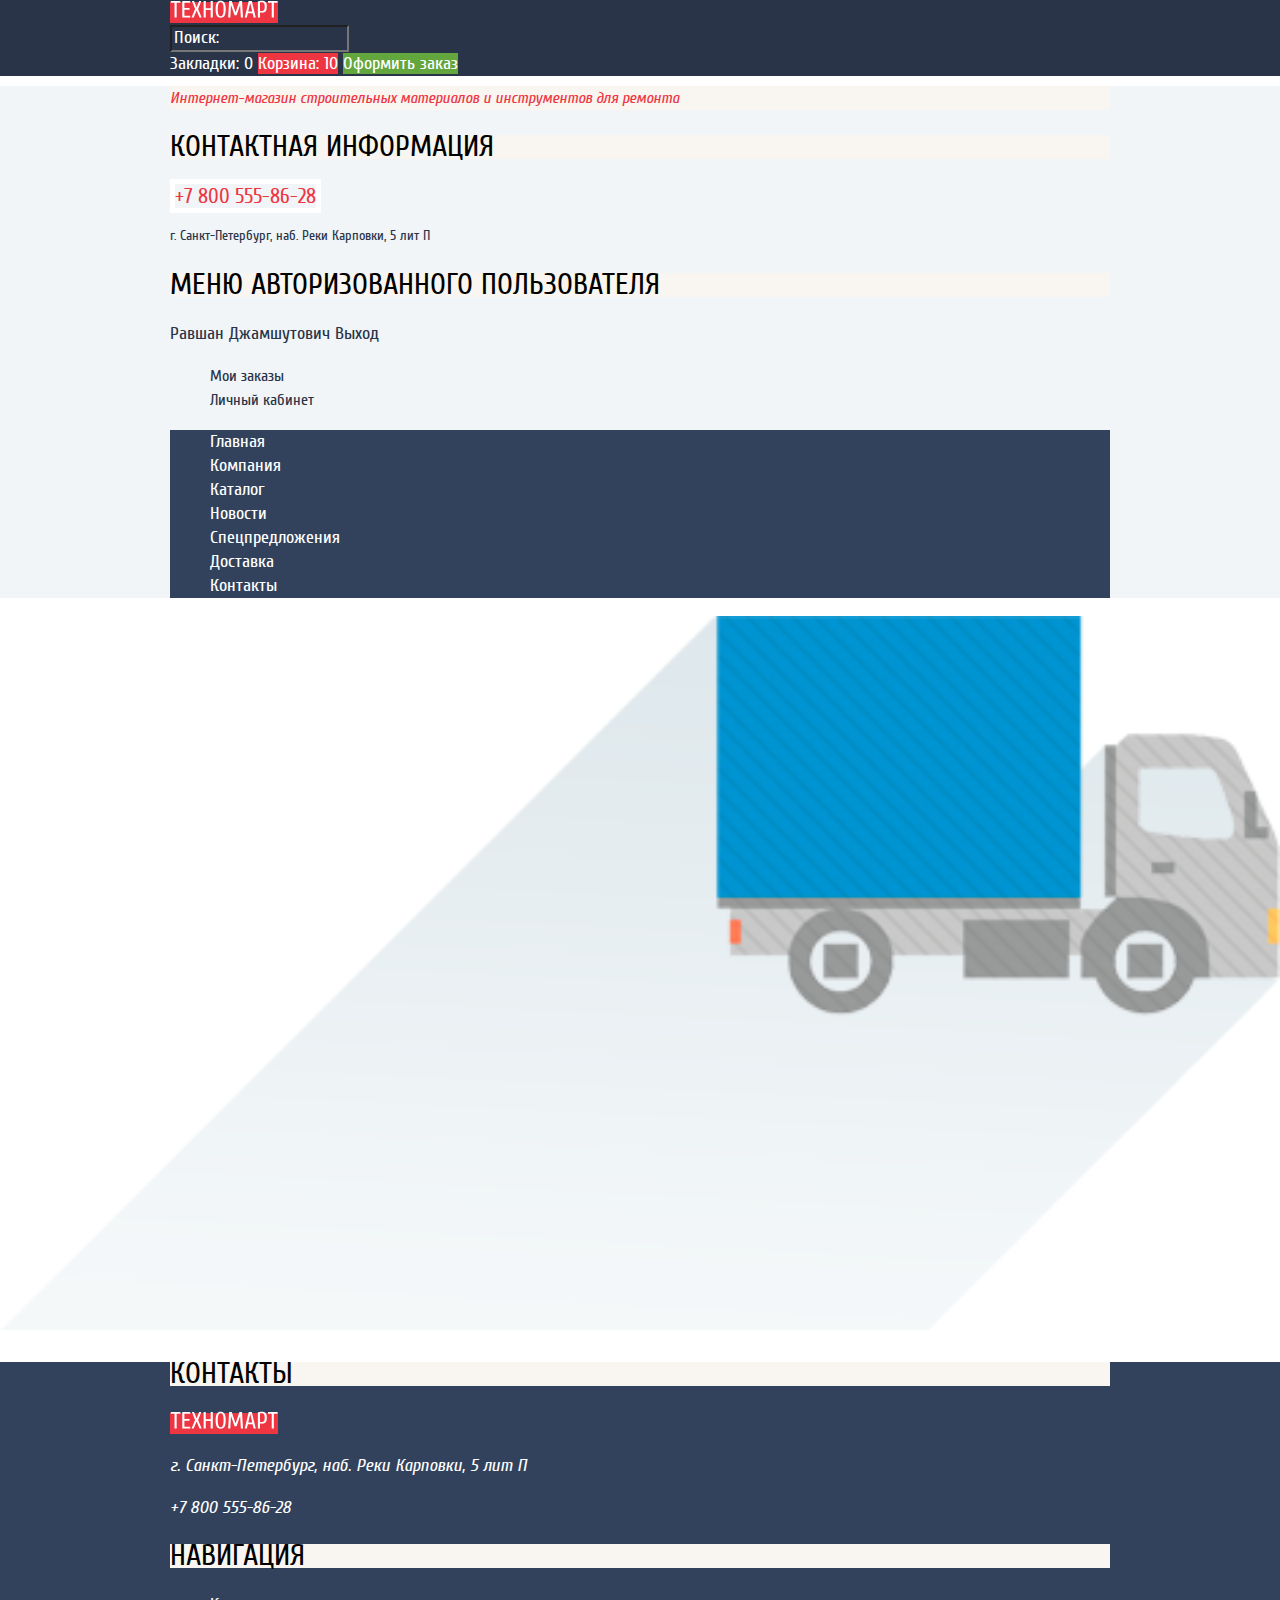
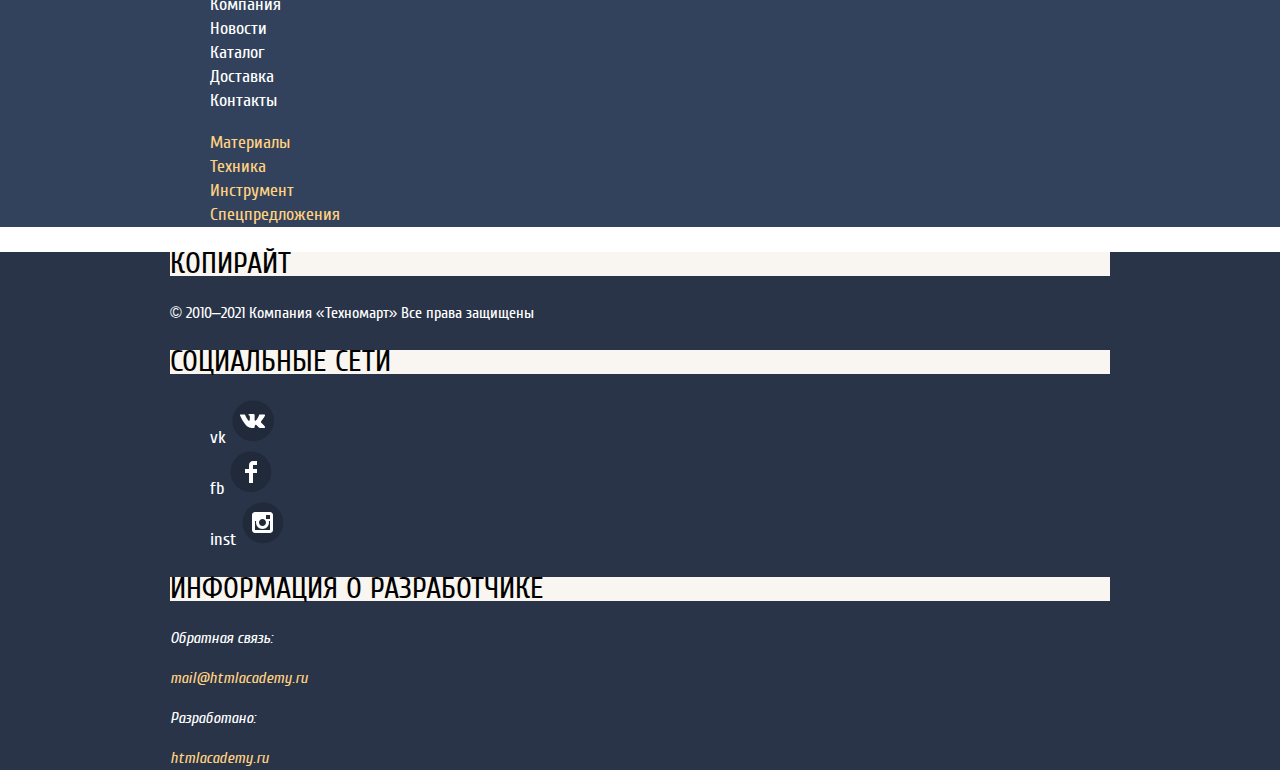
==== commit ddb43875: "fixed some styles" ====
--- a/blank.html
+++ b/blank.html
@@ -151,19 +151,19 @@
             <ul class="footer__social-list">
               <li>
                 <a href="#">
-                  <span>VK</span>
+                  <span>vk</span>
                   <img src="img/icons/social/icon-vk.svg" alt="Икнока Вконтакте">
                 </a>
               </li>
               <li>
                 <a href="#">
-                  <span>FB</span>
+                  <span>fb</span>
                   <img src="img/icons/social/icon-fb.svg" alt="Иконка Фейсбук">
                 </a>
               </li>
               <li>
                 <a href="#">
-                  <span>INST</span>
+                  <span>inst</span>
                   <img src="img/icons/social/icon-inst.svg" alt="Икнока Инстаграм">
                 </a>
               </li>
--- a/css/style.css
+++ b/css/style.css
@@ -127,6 +127,23 @@
   height: auto;
 }
 
+.main-header__link-login-list,
+.main-header__profile-list,
+.main-header__nav-list,
+.category__list,
+.popular-items__list,
+.popular-brands__list,
+.services__list,
+.about__delivery-list,
+.footer__nav-list,
+.footer__social-list,
+.catalog-main__bread-crumbs-list,
+.products__header-list,
+.products__list,
+.products__page-list {
+  list-style: none;
+}
+
 .label-new {
   font-size: 14px;
   color: var(--white);
@@ -290,7 +307,7 @@
 
 .main-header__phone,
 .main-header__login-btn,
-.main-header__registr-btn,
+.main-header__registration-btn,
 .main-header__profile-name {
   font-size: 21px;
 }
@@ -305,22 +322,18 @@
   color: var(--darkblue);
 }
 
-.main-header__link-login-list {
-  list-style: none;
-}
-
 .main-header__login-btn,
-.main-header__registr-btn {
+.main-header__registration-btn {
   color: var(--black);
 }
 
 .main-header__login-btn:hover,
-.main-header__registr-btn:hover {
+.main-header__registration-btn:hover {
   color: var(--red);
 }
 
 .main-header__login-btn:active,
-.main-header__registr-btn:active {
+.main-header__registration-btn:active {
   color: var(--gray);
 }
 
@@ -338,10 +351,6 @@
   color: var(--gray);
 }
 
-.main-header__profile-list {
-  list-style: none;
-}
-
 .main-header__profile-list-link {
   font-size: 16px;
   color: var(--darkblue);
@@ -358,7 +367,6 @@
 }
 
 .main-header__nav-list {
-  list-style: none;
   background-color: var(--blue);
 }
 
@@ -379,10 +387,6 @@
   font-size: 24px;
   line-height: 30px;
   color: var(--white);
-}
-
-.category__list {
-  list-style: none;
 }
 
 .category__materials {
@@ -438,19 +442,7 @@
 
 
 
-/* Popular items */
-
-.popular-items__list {
-  list-style: none;
-}
-
-
-
 /* Popular brands */
-
-.popular-brands__list {
-  list-style: none;
-}
 
 .popular-brands__item {
   border: 1px solid var(--lightgray);
@@ -470,10 +462,6 @@
 
 .services {
   background-color: var(--lightgray);
-}
-
-.services__list {
-  list-style: none;
 }
 
 .services__link {
@@ -492,12 +480,6 @@
   background-color: var(--white);
 }
 
-/* About */
-
-.about__delivery-list {
-  list-style: none;
-}
-
 
 
 /* Footer */
@@ -516,10 +498,6 @@
 
 .footer__address, .footer__phone {
   color: var(--white);
-}
-
-.footer__nav-list {
-  list-style: none;
 }
 
 .footer__nav-link_orange {
@@ -539,10 +517,6 @@
   color: var(--orange);
 }
 
-.footer__social-list {
-  list-style: none;
-}
-
 .footer__copyright-descr,
 .footer__contacts-descr,
 .footer__contacts-descr-link {
@@ -579,10 +553,6 @@
 
 .catalog-main__filter-title {
   font-size: 13px;
-}
-
-.catalog-main__bread-crumbs {
-  list-style: none;
 }
 
 .catalog-main__crumb-link {
@@ -600,6 +570,7 @@
 .filter-form__brand-item,
 .filter-form__power-item {
   font-size: 15px;
+  text-transform: uppercase;
 }
 
 .filter-form__price-title,
@@ -626,10 +597,6 @@
   font-size: 13px;
 }
 
-.products__header-list {
-  list-style: none;
-}
-
 .products__header-link:not(.products__header-link_current) {
   color: var(--gray);
   text-transform: uppercase;
@@ -650,14 +617,6 @@
   color: var(--red);
 }
 
-.products__list {
-  list-style: none;
-}
-
-.products__page-list {
-  list-style: none;
-}
-
 .products__page-link:not(.products__page-link_current) {
   font-size: 13px;
   color: var(--blue);
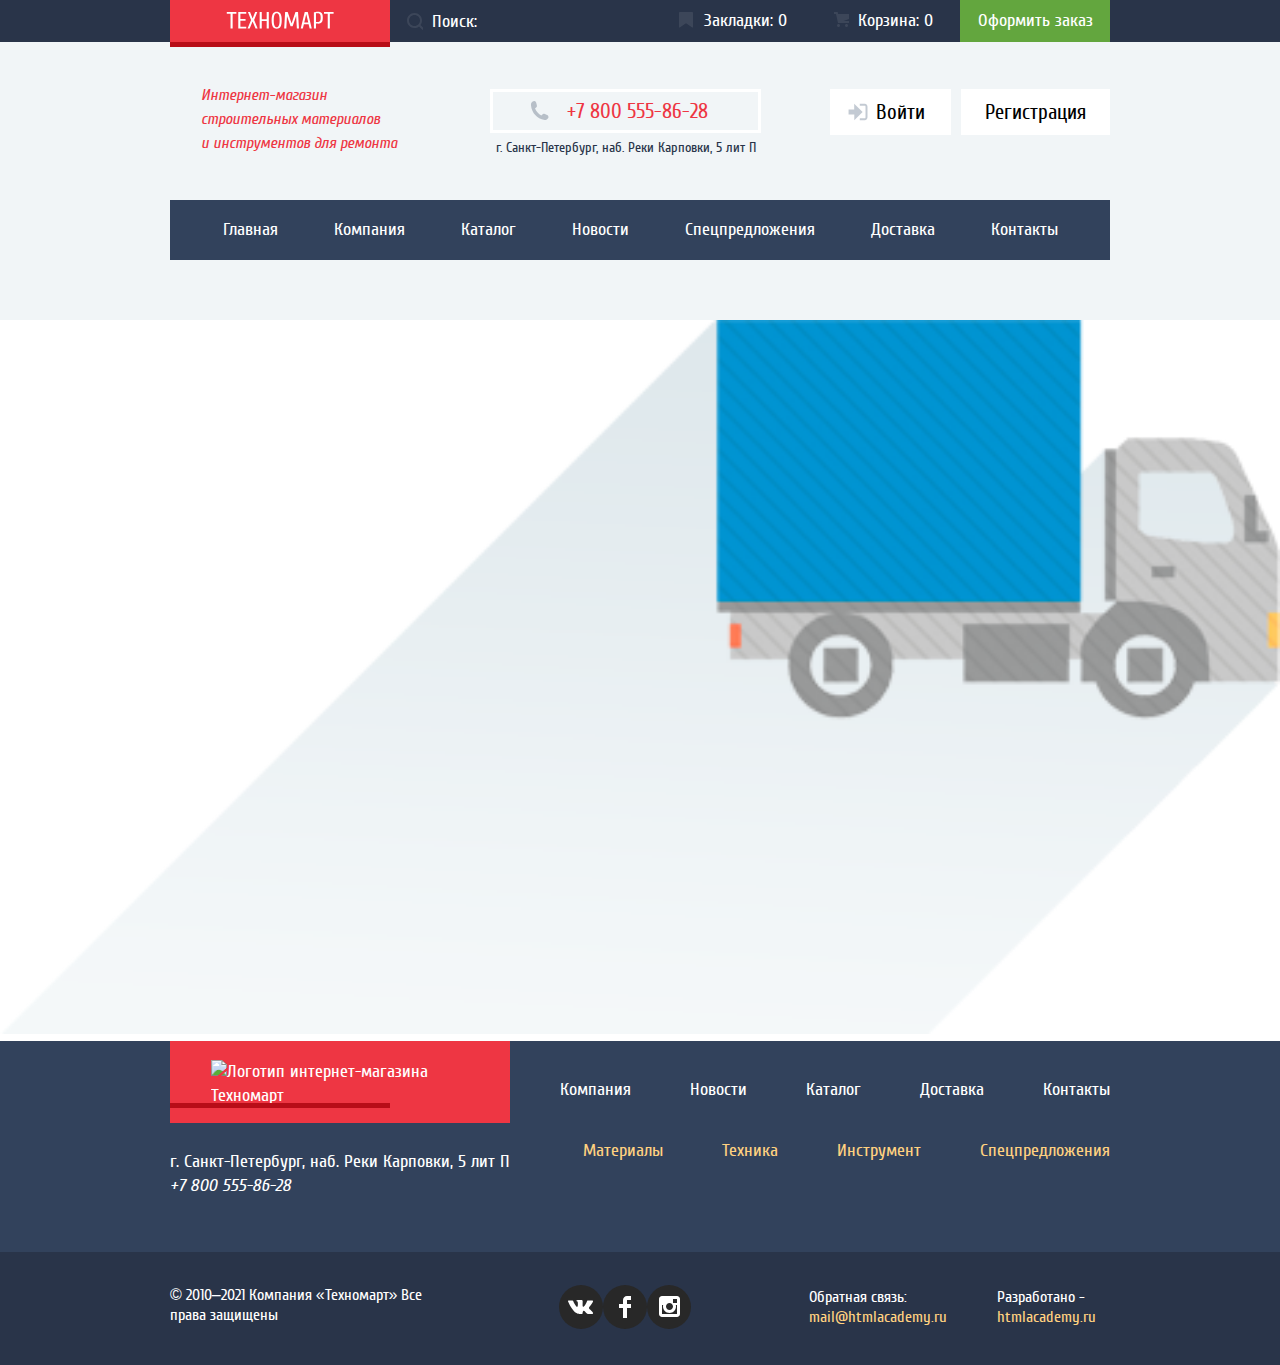
==== commit 0ec2d3c7: "fixed some styles" ====
--- a/blank.html
+++ b/blank.html
@@ -8,78 +8,75 @@
     <link rel="apple-touch-icon" href="img/favicons/180.png">
     <link rel="manifest" href="manifest.webmanifest">
     <link rel="stylesheet" href="css/normalize.css">
-    <link rel="stylesheet" href="css/style.css">
+    <link rel="stylesheet" href="css/style.min.css">
   </head>
   <body>
     <header class="main-header">
       <div class="main-header__top">
         <div class="container">
-          <a class="main-header__logo" href="index.html">
-            <img src="img/logo-technomart.svg" alt="Логотип интернет-магазина Техномарт">
-          </a>
-          <form action="index.html">
-            <label>
-              <input class="main-header__search-input" type="text" name="search" placeholder="Поиск:">
-            </label>
-          </form>
-          <a class="main-header__favorite" href="#">Закладки: 0</a>
-          <a class="main-header__cart main-header__cart_full" href="#">Корзина: 10</a>
-          <a class="main-header__order-btn btn" href="#">Оформить заказ</a>
+          <div class="main-header__grid-wrapper-top">
+            <a class="main-header__logo logo" href="index.html">
+              <img class="main-header__logo-img" src="img/logo-technomart.svg" alt="Логотип интернет-магазина Техномарт">
+            </a>
+            <form class="main-header__form" method="get" action="index.html">
+              <label class="main-header__search-input-label">
+                <input class="main-header__search-input" type="search" name="search" placeholder="Поиск:">
+              </label>
+            </form>
+            <a class="main-header__favorite" href="#">Закладки: 0</a>
+            <a class="main-header__cart" href="#">Корзина: 0</a>
+            <a class="main-header__order-btn" href="#">Оформить заказ</a>
+          </div>
         </div>
       </div>
 
-      <div class="main-header__bottom">
-        <div class="container">
-          <h1 class="main-header__main-title section-title">Интернет-магазин строительных материалов и инструментов для ремонта</h1>
-          <section>
-            <h2 class="section-title">Контактная информация</h2>
+      <div class="main-header__bottom container">
+        <h1 class="main-header__main-title section-title visually-hidden">Интернет-магазин строительных материалов и инструментов - Главная</h1>
+        <div class="main-header__grid-wrapper-bottom-contacts">
+          <p class="main-header__descr">Интернет-магазин <br> строительных материалов <br> и инструментов для ремонта</p>
+          <section class="main-header__contacts">
+            <h2 class="section-title visually-hidden">Контактная информация</h2>
             <a class="main-header__phone" href="tel:+78005558628">+7 800 555-86-28</a>
             <p class="main-header__address">г. Санкт-Петербург, наб. Реки Карповки, 5 лит П</p>
           </section>
-          <section>
-            <h2 class="section-title">Меню авторизованного пользователя</h2>
-            <p class="main-header__profile">
-              <a class="main-header__profile-name-link" href="#">Равшан Джамшутович</a>
-              <a class="main-header__profile-logout-link" href="#">Выход</a>
-            </p>
-            <ul class="main-header__profile-list">
-              <li class="main-header__profile-list-item">
-                <a class="main-header__profile-list-link" href="#">Мои заказы</a>
+          <section class="main-header__login">
+            <h2 class="section-title visually-hidden">Кнопки авторизации</h2>
+            <ul class="main-header__link-login-list">
+              <li class="main-header__login-list-item">
+                <a class="main-header__login-btn" href="#">Войти</a>
               </li>
-              <li class="main-header__profile-list-item">
-                <a class="main-header__profile-list-link" href="#">Личный кабинет</a>
+              <li>
+                <a class="main-header__registration-btn" href="#">Регистрация</a>
               </li>
             </ul>
           </section>
+        </div>
 
-          <nav class="main-header__nav">
-            <div class="container">
-              <ul class="main-header__nav-list">
-                <li class="main-header__nav-item">
-                  <a class="main-header__nav-link" href="index.html">Главная</a>
-                </li>
-                <li class="main-header__nav-item">
-                  <a class="main-header__nav-link" href="blank.html">Компания</a>
-                </li>
-                <li class="main-header__nav-item">
-                  <a class="main-header__nav-link" href="catalog.html">Каталог</a>
-                </li>
-                <li class="main-header__nav-item">
-                  <a class="main-header__nav-link" href="blank.html">Новости</a>
-                </li>
-                <li class="main-header__nav-item">
-                  <a class="main-header__nav-link" href="blank.html">Спецпредложения</a>
-                </li>
-                <li class="main-header__nav-item">
-                  <a class="main-header__nav-link" href="blank.html">Доставка</a>
-                </li>
-                <li class="main-header__nav-item">
-                  <a class="main-header__nav-link" href="blank.html">Контакты</a>
-                </li>
-              </ul>
-            </div>
-          </nav>
-        </div>
+        <nav class="main-header__nav container">
+          <ul class="main-header__nav-list">
+            <li class="main-header__nav-item">
+              <a class="main-header__nav-link" href="index.html">Главная</a>
+            </li>
+            <li class="main-header__nav-item">
+              <a class="main-header__nav-link" href="blank.html">Компания</a>
+            </li>
+            <li class="main-header__nav-item">
+              <a class="main-header__nav-link" href="catalog.html">Каталог</a>
+            </li>
+            <li class="main-header__nav-item">
+              <a class="main-header__nav-link" href="blank.html">Новости</a>
+            </li>
+            <li class="main-header__nav-item">
+              <a class="main-header__nav-link" href="blank.html">Спецпредложения</a>
+            </li>
+            <li class="main-header__nav-item">
+              <a class="main-header__nav-link" href="blank.html">Доставка</a>
+            </li>
+            <li class="main-header__nav-item">
+              <a class="main-header__nav-link" href="blank.html">Контакты</a>
+            </li>
+          </ul>
+        </nav>
       </div>
     </header>
 
@@ -90,95 +87,105 @@
     <footer class="footer">
       <div class="footer__top">
         <div class="container">
-          <section class="footer__contacts">
-            <h2 class="footer__title section-title">Контакты</h2>
-            <a class="footer__logo" href="index.html">
-              <img src="img/logo-technomart.svg" alt="Логотип интернет-магазина Техномарт">
-            </a>
-            <address>
-              <p class="footer__address">г. Санкт-Петербург, наб. Реки Карповки, 5 лит П</p>
-              <a class="footer__phone" href="tel:+78005558628">+7 800 555-86-28</a>
-            </address>
-          </section>
+          <div class="footer__grid-wrapper-top">
+            <section class="footer__contacts">
+              <h2 class="footer__title section-title visually-hidden">Контакты</h2>
+              <a class="footer__logo logo" href="index.html">
+                <img src="img/logo-technomart-big.svg" alt="Логотип интернет-магазина Техномарт">
+              </a>
+              <address>
+                <p class="footer__address">г. Санкт-Петербург, наб. Реки Карповки, 5 лит П</p>
+                <a class="footer__phone" href="tel:+78005558628">+7 800 555-86-28</a>
+              </address>
+            </section>
 
-          <section class="footer__nav">
-            <h2 class="footer__title section-title">Навигация</h2>
-            <ul class="footer__nav-list">
-              <li class="footer__nav-item">
-                <a class="footer__nav-link" href="blank.html">Компания</a>
-              </li>
-              <li class="footer__nav-item">
-                <a class="footer__nav-link" href="blank.html">Новости</a>
-              </li>
-              <li class="footer__nav-item">
-                <a class="footer__nav-link" href="catalog.html">Каталог</a>
-              </li>
-              <li class="footer__nav-item">
-                <a class="footer__nav-link" href="blank.html">Доставка</a>
-              </li>
-              <li class="footer__nav-item">
-                <a class="footer__nav-link" href="blank.html">Контакты</a>
-              </li>
-            </ul>
+            <section class="footer__nav">
+              <h2 class="footer__title section-title visually-hidden">Навигация</h2>
+              <ul class="footer__nav-list">
+                <li class="footer__nav-item">
+                  <a class="footer__nav-link" href="blank.html">Компания</a>
+                </li>
+                <li class="footer__nav-item">
+                  <a class="footer__nav-link" href="blank.html">Новости</a>
+                </li>
+                <li class="footer__nav-item">
+                  <a class="footer__nav-link" href="catalog.html">Каталог</a>
+                </li>
+                <li class="footer__nav-item">
+                  <a class="footer__nav-link" href="blank.html">Доставка</a>
+                </li>
+                <li class="footer__nav-item">
+                  <a class="footer__nav-link" href="blank.html">Контакты</a>
+                </li>
+              </ul>
 
-            <ul class="footer__nav-list">
-              <li class="footer__nav-item">
-                <a class="footer__nav-link footer__nav-link_orange" href="#">Материалы</a>
-              </li>
-              <li class="footer__nav-item">
-                <a class="footer__nav-link footer__nav-link_orange" href="#">Техника</a>
-              </li>
-              <li class="footer__nav-item">
-                <a class="footer__nav-link footer__nav-link_orange" href="#">Инструмент</a>
-              </li>
-              <li class="footer__nav-item">
-                <a class="footer__nav-link footer__nav-link_orange" href="#">Спецпредложения</a>
-              </li>
-            </ul>
-          </section>
+              <ul class="footer__nav-list">
+                <li class="footer__nav-item">
+                  <a class="footer__nav-link footer__nav-link_orange" href="#">Материалы</a>
+                </li>
+                <li class="footer__nav-item">
+                  <a class="footer__nav-link footer__nav-link_orange" href="#">Техника</a>
+                </li>
+                <li class="footer__nav-item">
+                  <a class="footer__nav-link footer__nav-link_orange" href="#">Инструмент</a>
+                </li>
+                <li class="footer__nav-item">
+                  <a class="footer__nav-link footer__nav-link_orange" href="#">Спецпредложения</a>
+                </li>
+              </ul>
+            </section>
+          </div>
         </div>
       </div>
 
       <div class="footer__bottom">
         <div class="container">
-          <section class="footer__copyright">
-            <h2 class="footer__title section-title">Копирайт</h2>
-            <p class="footer__copyright-descr">© 2010–2021 Компания «Техномарт» Все права защищены</p>
-          </section>
+          <div class="footer__grid-wrapper-bottom">
+            <section class="footer__copyright">
+              <h2 class="footer__title section-title visually-hidden">Копирайт</h2>
+              <p class="footer__copyright-descr">© 2010–2021 Компания «Техномарт» Все права защищены</p>
+            </section>
 
-          <section class="footer__social">
-            <h2 class="footer__title section-title">Социальные сети</h2>
-            <ul class="footer__social-list">
-              <li>
-                <a href="#">
-                  <span>vk</span>
-                  <img src="img/icons/social/icon-vk.svg" alt="Икнока Вконтакте">
-                </a>
-              </li>
-              <li>
-                <a href="#">
-                  <span>fb</span>
-                  <img src="img/icons/social/icon-fb.svg" alt="Иконка Фейсбук">
-                </a>
-              </li>
-              <li>
-                <a href="#">
-                  <span>inst</span>
-                  <img src="img/icons/social/icon-inst.svg" alt="Икнока Инстаграм">
-                </a>
-              </li>
-            </ul>
-          </section>
+            <section class="footer__social">
+              <h2 class="footer__title section-title visually-hidden">Социальные сети</h2>
+              <ul class="footer__social-list">
+                <li>
+                  <a class="social-btn" href="#">
+                    <span class="visually-hidden">vk</span>
+                    <svg width="26" height="15" viewBox="0 0 26 15" fill="none" xmlns="http://www.w3.org/2000/svg">
+                      <path d="M15.5403 11.7281C16.4609 11.4384 17.6395 13.6406 18.8943 14.4834C19.836 15.1219 20.5573 14.9841 20.5573 14.9841L23.9017 14.9372C23.9017 14.9372 25.6495 14.8322 24.8232 13.4803C24.7549 13.3678 24.3389 12.4781 22.334 10.6472C20.2376 8.73186 20.5217 9.04218 23.0456 5.73093C24.5835 3.71249 25.1988 2.47968 25.0062 1.95468C24.8213 1.44936 23.6918 1.58061 23.6918 1.58061L19.9237 1.60593C19.5568 1.60686 19.2458 1.71749 19.1042 2.08874C19.1013 2.09249 18.5062 3.65061 17.7127 4.9753C16.0362 7.77749 15.3669 7.92655 15.0896 7.75124C14.4531 7.3453 14.6139 6.1228 14.6139 5.25374C14.6139 2.5378 15.0299 1.4053 13.7992 1.1128C13.388 1.0153 13.0876 0.951552 12.0389 0.942177C10.6985 0.922489 9.56027 0.942177 8.91508 1.25061C8.48656 1.45968 8.15819 1.91811 8.35753 1.94436C8.6079 1.97718 9.1693 2.09436 9.46975 2.49374C9.8559 3.01124 9.84434 4.17093 9.84434 4.17093C9.84434 4.17093 10.0649 7.36874 9.32434 7.7653C8.8159 8.03718 8.12064 7.48218 6.62516 4.9378C5.86153 3.63655 5.28471 2.19843 5.28471 2.19843C5.28471 2.19843 5.17301 1.93124 4.97079 1.78499C4.73005 1.61155 4.39301 1.55624 4.39301 1.55624L0.816563 1.57874C0.816563 1.57874 0.27923 1.59374 0.0818227 1.82436C-0.0934366 2.02874 0.0673782 2.45061 0.0673782 2.45061C0.0673782 2.45061 2.86864 8.90155 6.04064 12.1509C8.94879 15.1341 12.2537 14.9362 12.2537 14.9362H13.7511C13.7511 14.9362 14.2027 14.8856 14.4338 14.6437C14.6495 14.4187 14.6399 13.9959 14.6399 13.9959C14.6399 13.9959 14.61 12.0187 15.5403 11.7281Z" fill="white"/>
+                    </svg>
+                  </a>
+                </li>
+                <li>
+                  <a class="social-btn" href="#">
+                    <span class="visually-hidden">fb</span>
+                    <svg width="12" height="22" viewBox="0 0 12 22" fill="none" xmlns="http://www.w3.org/2000/svg">
+                      <path d="M12 4V0H8C5.79086 0 4 1.79086 4 4V8H0V12H4V22H8V12H12V8H8V4H12Z" fill="white"/>
+                    </svg>
+                  </a>
+                </li>
+                <li>
+                  <a class="social-btn" href="#">
+                    <span class="visually-hidden">inst</span>
+                    <svg width="21" height="21" viewBox="0 0 21 21" fill="none" xmlns="http://www.w3.org/2000/svg">
+                      <path fill-rule="evenodd" clip-rule="evenodd" d="M3 0H18C19.65 0 21 1.35 21 3V18C21 19.65 19.65 21 18 21H3C1.35 21 0 19.65 0 18V3C0 1.35 1.35 0 3 0ZM14 10.5C14 8.57 12.43 7 10.5 7C8.57 7 7 8.57 7 10.5C7 12.43 8.57 14 10.5 14C12.43 14 14 12.43 14 10.5ZM3 18V9H4.181C4.0626 9.49127 4.00186 9.99467 4 10.5C4 14.0899 6.91015 17 10.5 17C14.0899 17 17 14.0899 17 10.5C16.9986 9.99464 16.9379 9.49118 16.819 9H18V18H3ZM14 7H18V3H14V7Z" fill="white"/>
+                    </svg>
+                  </a>
+                </li>
+              </ul>
+            </section>
 
-          <section class="footer__contacts">
-            <h2 class="footer__title section-title">Информация о разработчике</h2>
-            <address>
-              <p class="footer__contacts-descr">Обратная связь:</p>
-              <a class="footer__contacts-descr-link" href="mailto:mail@htmlacademy.ru">mail@htmlacademy.ru</a>
-              <p class="footer__contacts-descr">Разработано:</p>
-              <a class="footer__contacts-descr-link" href="https://htmlacademy.ru/intensive/htmlcss">htmlacademy.ru</a>
-            </address>
-          </section>
+            <section class="footer__contacts">
+              <h2 class="footer__title section-title visually-hidden">Информация о разработчике</h2>
+              <address class="footer__feedback">
+                <p class="footer__contacts-feedback">Обратная связь:</p>
+                <a class="footer__contacts-descr-link" href="mailto:mail@htmlacademy.ru">mail@htmlacademy.ru</a>
+                <p class="footer__contacts-developer">Разработано -</p>
+                <a class="footer__contacts-descr-link" href="https://htmlacademy.ru/intensive/htmlcss">htmlacademy.ru</a>
+              </address>
+            </section>
+          </div>
         </div>
       </div>
     </footer>
--- a/css/style.min.css
+++ b/css/style.min.css
@@ -0,0 +1 @@
+@keyframes bounce{0%{transform:translateY(2000px)}70%{transform:translateY(-10px)}90%{transform:translateY(30px)}to{transform:translateY(0)}}@keyframes fade-in{0%{opacity:0}to{opacity:1}}@font-face{font-family:"PT Sans";font-style:normal;font-weight:400;font-display:swap;src:local("PT Sans"),url(../fonts/ptsans.woff) format("woff"),url(../fonts/ptsans.woff2) format("woff2")}@font-face{font-family:"PT Sans";font-style:normal;font-weight:700;font-display:swap;src:local("PT Sans"),url(../fonts/ptsansbold.woff) format("woff"),url(../fonts/ptsansbold.woff2) format("woff2")}@font-face{font-family:"Cuprum";font-style:normal;font-weight:400;font-display:swap;src:local("Cuprum"),url(../fonts/cuprum.woff) format("woff"),url(../fonts/cuprum.woff2) format("woff2")}@font-face{font-family:"Cuprum";font-style:normal;font-weight:700;font-display:swap;src:local("Cuprum"),url(../fonts/cuprumbold.woff) format("woff"),url(../fonts/cuprumbold.woff2) format("woff2")}@font-face{font-family:"Cuprum";font-style:italic;font-weight:400;font-display:swap;src:local("Cuprum"),url(../fonts/cuprumitalic.woff) format("woff"),url(../fonts/cuprumitalic.woff2) format("woff2")}@font-face{font-family:"Cuprum";font-style:italic;font-weight:700;font-display:swap;src:local("Cuprum"),url(../fonts/cuprumbolditalic.woff) format("woff"),url(../fonts/cuprumbolditalic.woff2) format("woff2")}:root{--lightgray:#F1F5F7;--gray:#B7BFC8;--darkgray:#A9A9A9;--blackgray:#282828;--blue:#32425C;--darkblue:#293449;--indigo:#293449;--red:#EE3643;--darkred:#b80d18;--winered:#a50711;--orange:#FFBF47;--lightorange:#FFD180;--peach:#F9F5F0;--cyan:#3BBCE3;--pink:#DC91D8;--lightgreen:#8ED78F;--green:#5FBB2D;--darkgreen:#63A63E;--black:#000;--white:white;--white-transparent-50:rgba(255,255,255,0.5);--white-transparent-30:rgba(255,255,255,0.3);--white-transparent-15:rgba(255,255,255,0.15)}body{display:grid;grid-template-rows:320px 1fr 300px;min-width:940px;margin:0;padding:0;box-sizing:border-box;font-family:"Cuprum","Arial",sans-serif;font-size:18px;line-height:24px;font-weight:400;font-style:normal;color:var(--black);background-color:var(--white)}.container{width:940px;padding-left:10px;padding-right:10px;margin:0 auto}a{text-decoration:none;color:var(--white)}img{max-width:100%;height:auto}.visually-hidden{position:absolute;width:1px;height:1px;margin:-1px;border:0;padding:0;white-space:nowrap;clip-path:inset(100%);clip:rect(0 0 0 0);overflow:hidden}.about__delivery-list,.catalog-main__bread-crumbs-list,.category__list,.footer__nav-list,.footer__social-list,.main-header__link-login-list,.main-header__nav-list,.main-header__profile-list,.popular-brands__list,.popular-items__list,.products__header-list,.products__list,.products__page-list,.services__list{list-style:none;padding:0;margin:0}.btn{display:inline-block;box-sizing:border-box;vertical-align:middle;padding:7px 25px;font-size:14px;line-height:24px;text-transform:uppercase;border:0;background-color:transparent;cursor:pointer}.logo,.red-btn{background-color:var(--red)}.red-btn{color:var(--white)}.red-btn:hover{background-color:var(--darkred)}.red-btn:active{background-color:var(--winered)}.logo{position:relative;display:inline-block;vertical-align:middle;padding:11px 56px 13px}.logo::after,.logo:active{background-color:var(--darkred)}.logo::after{content:"";position:absolute;top:42px;left:0;width:220px;height:5px}.main-header__cart.red-cart{padding-right:22px;text-align:right;background-color:var(--red)}.main-header__cart.red-cart::before{left:21px}.section-title{margin:0;padding:0 0 0 15px;font-size:30px;font-weight:400;text-transform:uppercase}.product-item,.section-header{box-sizing:border-box;display:flex;align-items:center}.section-header{justify-content:space-between;margin-bottom:18px;padding:25px 14px;background-color:var(--peach)}.product-item{flex-direction:column;text-align:center;width:220px;border:2px solid var(--lightgray);position:relative;transition:all .3s ease-out}.product-item__img-wrapper{width:218px;height:160px;background-color:var(--white)}.product-item__img{object-fit:contain}.product-item:hover{box-shadow:0 2px 15px var(--darkgray)}.product-item__title{margin:19px 0 6px;padding:0 15px;font-family:"PT Sans","Arial",sans-serif;font-size:18px;line-height:20px;font-weight:700;font-style:normal}.product-item__new-price,.product-item__old-price{font-family:"PT Sans","Arial",sans-serif;font-size:17px}.product-item__old-price{margin-bottom:9px;color:var(--darkgray)}.product-item__new-price{position:relative;padding:7px 28px;margin-bottom:20px;background-color:var(--red);border-radius:3px}.product-item__buy-btn::before,.product-item__new-price::after{content:"";position:absolute;background-repeat:no-repeat;background-position:0 0}.product-item__new-price::after{top:0;right:-36px;width:38px;height:38px;background-image:url(../img/icons/icon-red-triangle.svg)}.product-item__buttons{display:grid;grid-template-rows:40px 40px;gap:7px;position:absolute;top:34px;left:39px}.product-item__buy-btn,.product-item__fav-btn{box-sizing:border-box;padding:10px;width:135px;border-radius:3px;cursor:pointer;transition:all .3s ease-out;font-family:"Cuprum","Arial",sans-serif;font-size:14px;text-transform:uppercase;outline:0}.product-item__buy-btn{padding-left:30px;color:var(--white);border:0;background-color:var(--green)}.product-item__buy-btn::before{top:11px;left:30px;width:16px;height:18px;background-image:url(../img/icons/icon-cart-1.svg);opacity:.3}.product-item__buy-btn:hover{background-color:var(--lightgreen)}.product-item__buy-btn:active{background-color:var(--darkgreen)}.product-item__fav-btn{color:var(--blue);border:2px solid var(--green);background-color:transparent}.product-item__fav-btn:hover{border:2px solid var(--darkblue)}.product-item__fav-btn:active{color:var(--gray);border:2px solid var(--gray)}.descr{font-family:"PT Sans","Arial",sans-serif;margin:0;padding:0;font-size:13px;line-height:26px}.new-badge{overflow:hidden;position:relative}.new-badge::after{content:"NEW";position:absolute;z-index:10;top:7px;right:-27px;display:flex;width:100px;height:30px;background:#ee3643;justify-content:center;align-items:center;font-family:"Cuprum","Arial",sans-serif;color:#fff;transform:rotate(45deg)}.off{display:none}.main-header{background-color:var(--lightgray)}.main-header__top{background-color:var(--darkblue)}.main-header__grid-wrapper-top{display:grid;grid-template-columns:220px 1fr 150px 150px 150px}.main-header__logo-img{display:block}.main-header__descr{margin:0;padding:0 0 0 31px;font-size:16px;font-style:italic;font-weight:400;align-self:center;color:var(--red);text-transform:none}.main-header__form{position:relative}.main-header__search-input{height:100%;width:100%;padding-left:42px;color:var(--white);background-color:var(--darkblue);border:0}.main-header__search-input::placeholder{color:var(--white)}.main-header__search-input:focus{color:var(--white);outline:0;background-color:transparent}.main-header__cart::before,.main-header__favorite::before,.main-header__search-input-label::before{content:"";position:absolute;top:13px;left:17px;width:16px;height:18px;background-image:url(../img/icons/icon-search.svg);background-repeat:no-repeat;background-position:0 0;opacity:.3}.main-header__cart:hover::before,.main-header__favorite:hover::before,.main-header__login-btn:hover::before,.main-header__profile-name-link:hover::after,.main-header__profile-name-link:hover::before,.main-header__search-input-label:hover::before{opacity:1}.main-header__cart,.main-header__favorite{position:relative}.main-header__cart::before,.main-header__favorite::before{top:12px;left:19px;background-image:url(../img/icons/icon-bookmark.svg)}.main-header__cart::before{left:24px;width:18px;background-image:url(../img/icons/icon-cart-1.svg)}.main-header__cart_full{background-color:var(--red)}.main-header__cart,.main-header__favorite,.main-header__order-btn{box-sizing:border-box;text-align:center;padding:9px 0 9px 20px;width:100%}.main-header__order-btn{padding-left:0;background-color:var(--darkgreen)}.main-header__cart:active,.main-header__favorite:active{color:var(--gray)}.main-header__order-btn:hover{background-color:var(--green)}.main-header__order-btn:active{color:var(--lightgray)}.main-header__grid-wrapper-bottom-contacts{display:grid;grid-template-columns:255px 2fr 300px;grid-template-rows:153px;align-items:center;margin-bottom:5px}.main-header__contacts{text-align:center;padding-left:16px;padding-top:11px}.main-header__login-btn,.main-header__phone,.main-header__profile-name,.main-header__registration-btn{font-size:21px}.main-header__phone{position:relative;box-sizing:border-box;display:inline-block;padding:7px 50px 7px 74px;color:var(--red);border:3px solid var(--white)}.main-header__login-btn::before,.main-header__phone::before{content:"";position:absolute;top:9px;left:37px;width:20px;height:20px;background-image:url(../img/icons/icon-phone.svg);background-repeat:no-repeat;background-position:0 0}.main-header__address{margin:3px 0 0;padding:0;font-size:14px;color:var(--darkblue)}.main-header__login{padding-bottom:14px}.main-header__login-btn,.main-header__registration-btn{display:inline-block;vertical-align:middle;padding:11px 24px;color:var(--black);background-color:var(--white)}.main-header__login-btn{position:relative;padding-left:46px;padding-right:26px;text-align-last:left}.main-header__login-btn::before{top:14px;left:17px;width:23px;background-image:url(../img/icons/icon-login.svg);opacity:.3}.main-header__login-list-item{position:relative}.main-header__login-icon{position:absolute;top:15px;left:24px}.main-header__link-login-list{display:flex;justify-content:flex-end}.main-header__login-list-item{margin-right:10px}.main-header__login-btn:hover,.main-header__registration-btn:hover{color:var(--red)}.main-header__login-btn:active,.main-header__profile-logout-link:active,.main-header__profile-name-link:active,.main-header__profile-name:active,.main-header__registration-btn:active{color:var(--gray)}.main-header__profile{text-align:center}.main-header__profile-name{box-sizing:border-box;margin:11px 0 5px;padding:10px 56px;background-color:var(--white)}.main-header__profile-name-link{position:relative;color:var(--darkblue)}.main-header__profile-logout-link{color:var(--darkblue)}.main-header__profile-name-link::after,.main-header__profile-name-link::before{content:"";position:absolute;width:20px;height:20px;background-repeat:no-repeat;background-position:0 0;opacity:.3}.main-header__profile-name-link::before{top:3px;left:-41px;background-image:url(../img/icons/icon-profile.svg)}.main-header__profile-name-link::after{top:4px;right:-40px;background-image:url(../img/icons/icon-logout.svg)}.main-header__profile-name-link:active::after,.main-header__profile-name-link:active::before{opacity:.3}.main-header__profile-name-link:focus::after{opacity:1}.main-header__profile-list{display:flex;justify-content:center}.main-header__profile-list-item{margin-right:30px;list-style:disc}.main-header__profile-list-item:first-child{list-style:none}.main-header__profile-list-item:last-child{margin-right:0}.main-header__profile-list-link{font-size:16px;color:var(--darkblue)}.main-header__profile-list-link:hover{font-size:16px;color:var(--red)}.main-header__profile-list-link:active{font-size:16px;color:var(--gray)}.main-header__nav.container{padding-left:0;padding-right:0}.main-header__nav-list{display:flex;justify-content:center;flex-wrap:wrap;background-color:var(--blue)}.main-header__nav-item{padding:18px 28px}.main-header__nav-item:hover{background-color:var(--darkblue)}.main-header__nav-link:active{color:var(--gray)}.category{margin-top:60px;margin-bottom:60px}.category__title{padding:0;margin:5px 0 12px;font-weight:400;font-size:24px;line-height:30px;color:var(--white)}.category__list{display:grid;grid-template-columns:1fr 1fr 1fr;grid-template-rows:123px 123px 123px;gap:20px}.category__item-article{box-sizing:border-box;display:flex;flex-direction:column;align-items:flex-start;height:100%;padding:15px 24px}.category__materials{background-color:var(--orange);background-image:url(../img/icons/icon-paint.svg);background-repeat:no-repeat;background-position:83% 50%}.category__techniс,.category__tools{background-color:var(--cyan);background-image:url(../img/icons/icon-tools.svg);background-repeat:no-repeat;background-position:86% 53%}.category__techniс{background-color:var(--pink);background-image:url(../img/icons/icon-tractor.svg);background-position:86% 50%}.category__delivery,.category__discount{background-color:var(--lightgreen);background-image:url(../img/icons/icon-cart-2.svg);background-repeat:no-repeat;background-position:81% 50%}.category__delivery{background-color:var(--orange);background-image:url(../img/icons/icon-delivery.svg);background-position:86% 50%}.category__link{display:inline-block;vertical-align:middle;padding:7px 25px;font-size:14px;text-transform:uppercase;background-color:var(--white-transparent-50)}.category__link:hover{background-color:var(--white-transparent-30)}.category__link:active{background-color:var(--white-transparent-15)}.category__techniс .category__link{padding:7px 30px}.category__discount .category__link{padding:7px 22px}.category__delivery .category__link{padding:7px 36px}.slider{position:relative;grid-column:1/3;grid-row:2/4;padding-top:10px;background-color:var(--gray)}.slider-drill,.slider-hammer{background-image:url(../img/catalog/catalog-hammer.jpg);background-repeat:no-repeat;background-position:0 0}.slider-drill{background-image:url(../img/catalog/catalog-drill.jpg)}.slider::before{top:46%;left:25px;width:22px;height:40px;background-image:url(../img/icons/icon-arrow-left.svg);cursor:pointer}.services__list::after,.slider::after,.slider::before{content:"";position:absolute;background-repeat:no-repeat;background-position:0 0}.slider::after{top:46%;right:20px;width:22px;height:40px;background-image:url(../img/icons/icon-arrow-right.svg);cursor:pointer}.slider__title{padding:0;margin:5px 0 10px;font-weight:400;font-size:36px;text-transform:uppercase;color:var(--white)}.slider__subtitle{padding:0;margin:0 0 112px;color:var(--white)}.slider .red-btn{padding:7px 47px}.popular-items{margin-bottom:70px}.popular-items__list{display:grid;grid-template-columns:repeat(4,1fr);gap:20px}.popular-brands .btn,.popular-items .btn{width:192px;padding:7px 10px;text-align:center}.popular-brands{margin-bottom:70px}.popular-brands__list{display:grid;grid-template-columns:repeat(4,1fr);grid-template-rows:repeat(2,145px);gap:20px}.popular-brands__item{min-height:145px;border:1px solid var(--lightgray);transition:all .3s ease-out}.popular-brands__item:hover{box-shadow:0 2px 15px var(--darkgray)}.popular-brands__item:active{box-shadow:-1px 1px 5px var(--gray)}.popular-brands__link{display:flex;justify-content:center;align-items:center;width:100%;height:100%}.services .container{box-sizing:border-box;padding:64px 0}.services{background-color:var(--lightgray);overflow:hidden;margin-bottom:77px;min-height:522px}.services__grid-wrapper{display:grid;grid-template-columns:240px 1fr}.services__title{margin-top:6px;margin-bottom:25px;padding-left:0}.services .descr{width:400px;margin-bottom:70px}.services__list{position:relative}.services__list::after{top:-60px;right:0;width:10px;height:279px;background-image:url(../img/icons/icon-line.svg)}.services__item{box-sizing:border-box;width:100%;border-bottom:2px solid var(--blackgray)}.services__link{box-sizing:border-box;display:inline-block;vertical-align:middle;padding:18px 23px;width:100%;font-size:21px;color:var(--white);text-align:left;background-color:var(--blue);border:0;cursor:pointer}.services__item:last-child{border:0}.services__link:hover:not(.services__link_current){color:var(--white);background-color:var(--darkblue)}.services__link_current{color:var(--blue);background-color:var(--white)}.services__credit,.services__delivery,.services__warranty{position:relative;margin-left:80px}.services__credit::after,.services__delivery::after,.services__warranty::after{content:"";position:absolute;top:18px;right:0;width:468px;height:468px;background-image:url(../img/delivery.png);background-repeat:no-repeat;background-position:0 0}.services__credit::after,.services__warranty::after{background-image:url(../img/warranty.png)}.services__credit::after{background-image:url(../img/credit.png)}.services__section{box-sizing:border-box}.services__section .section-title{margin-bottom:30px;padding-left:0}.services__section .descr{width:300px;margin-bottom:0}.about-company{margin-bottom:70px}.about-company__grid-wrapper{display:grid;grid-template-columns:1fr 300px}.about__title,.contacts__title{margin-bottom:24px;padding-left:0}.about__descr{margin-bottom:22px;width:460px}.about__descr:last-of-type{margin-bottom:0}.about__delivery-list{margin-bottom:20px}.about__delivery-item{position:relative;padding-left:35px;margin-bottom:10px}.about__delivery-item::before,.footer__logo.logo::after{content:"";position:absolute;top:11px;left:0;width:25px;height:2px;background-color:var(--red)}.about__link{box-sizing:border-box;display:inline-block;vertical-align:middle;width:220px;text-align:center}.contacts__descr{width:180px;margin-bottom:30px}.contacts__link-help,.contacts__link-map{display:inline-block;vertical-align:middle;width:300px}.contacts__link-map{height:158px;margin-bottom:18px;background-color:var(--gray)}.contacts__link-help{box-sizing:border-box;text-align:center}.footer__grid-wrapper-top{display:grid;grid-template-columns:340px 1fr}.footer__logo{box-sizing:border-box;padding:19px 41px 15px;margin-bottom:27px;background-color:var(--red)}.footer__logo.logo::after{top:62px;width:220px;height:5px;background-color:var(--darkred)}.footer__top{background-color:var(--blue)}.footer__top .container{padding-bottom:54px}.footer__bottom{background-color:var(--darkblue)}.footer__grid-wrapper-bottom{display:grid;grid-template-columns:300px 1fr 330px}.footer__address,.footer__phone{color:var(--white)}.footer__address{margin:0;padding:0;font-style:normal;font-weight:400}.footer__nav-list{display:flex;flex-wrap:wrap;justify-content:flex-end;margin-top:37px}.footer__nav-item{margin-left:59px}.footer__nav-item:first-child{margin-left:0}.footer__nav-link_orange{color:var(--lightorange)}.footer__nav-link:hover,.footer__nav-link_orange:hover{text-decoration:underline}.footer__nav-link:active{color:var(--gray)}.footer__nav-link_orange:active{color:var(--orange)}.footer__bottom{padding-top:33px;padding-bottom:36px}.footer__contacts-developer,.footer__contacts-feedback,.footer__copyright-descr{margin:0;padding:0;color:var(--white);font-size:16px}.footer__contacts-descr-link{margin:0;padding:0;font-size:16px}.footer__copyright-descr{width:254px;line-height:20px}.footer__social-list,.social-btn{display:flex;justify-content:center}.social-btn{align-items:center;width:44px;height:44px;background-color:var(--blackgray);border-radius:50%}.social-btn:hover{background-color:var(--red)}.footer__contacts-developer{grid-column:2/3;grid-row:1/2}.footer__contacts-descr-link{color:var(--lightorange)}.footer__contacts-descr-link:hover{text-decoration:underline}.footer__contacts-descr-link:active{color:var(--red)}.footer__feedback{display:grid;grid-template-columns:repeat(2,auto);grid-template-rows:20px 20px;column-gap:50px;justify-content:end;margin-right:14px;font-style:normal}.catalog-main{font-family:"PT Sans","Arial",sans-serif}.catalog-main__flex-wrapper{display:flex;flex-direction:column;margin-top:17px;margin-bottom:20px}.catalog-main__grid-wrapper{display:grid;grid-template-columns:220px auto;gap:20px;margin-bottom:50px}.catalog-main__main-title{font-family:"Cuprum","Arial",sans-serif;font-size:30px;font-weight:400;text-transform:uppercase;padding:34px 30px;background-color:var(--lightgray)}.catalog-main__bread-crumbs-list{order:-1;display:flex;flex-wrap:wrap;margin-bottom:15px}.catalog-main__crumb-item{position:relative;margin-right:40px}.catalog-main__crumb-item::after{content:"";position:absolute;top:7px;right:-33px;width:14px;height:14px;background-image:url(../img/icons/icon-arrow-right-small.svg);background-repeat:no-repeat;background-position:0 0}.catalog-main__crumb-item:last-child::after{display:none}.catalog-main__filter-title{box-sizing:border-box;width:100%;margin:0 0 15px;padding:7px 18px 6px;font-size:13px;background-color:var(--peach)}.catalog-main__crumb-link{font-size:13px;color:var(--darkblue);text-transform:uppercase}.filter-form__wrapper{padding-bottom:24px;margin-bottom:20px;border-bottom:1px solid var(--lightgray)}.filter-form__wrapper:last-of-type{margin-bottom:0;padding-bottom:21px}.filter-form__brands,.filter-form__power,.filter-form__price{margin:0;padding:0;border:0}.filter-form__price-span{margin-right:6.5px;margin-left:6.5px}.filter-form__price-input{box-sizing:border-box;padding-top:10px;padding-bottom:10px;text-align:center;background-color:var(--peach);border:0}.filter-form__brand-item,.filter-form__power-item,.filter-form__price-item{font-size:15px;text-transform:uppercase}.filter-form__brands-title,.filter-form__power-title,.filter-form__price-title{font-size:17px;font-weight:700;text-transform:uppercase;margin-bottom:15px}.filter-form__power-title{margin-bottom:26px}.filter-form__brands,.filter-form__power{display:flex;flex-direction:column}.filter-form__price-input{width:95px}.filter-form__range-filter{position:relative}.filter-form__range-controls{box-sizing:border-box;height:80px;padding:39px 20px;margin-bottom:10px;background-color:var(--peach);border-radius:5px}.filter-form__range-bar-gray{height:2px;background-color:var(--gray)}.filter-form__range-bar-green{width:80%;height:2px;background-color:var(--green)}.filter-form__control-item{position:absolute;top:30px;left:0;width:4px;height:4px;border:8px solid var(--white);border-radius:50%;background-color:var(--gray);box-shadow:0 2px 1px 0 var(--gray);cursor:pointer}.filter-form__control-item-min{left:15px}.filter-form__control-item-max{left:160px}.filter-form__brands-list-item,.filter-form__power-list-item{margin-bottom:14px}.filter-form__brands-list-item:last-child,.filter-form__power-item:last-child{margin-bottom:0}.filter-form__brands-list,.filter-form__power-list{margin:0;padding:0;list-style:none}.filter-form__brand-item{position:relative;padding-left:35px}.filter-form__brand-item::before{box-sizing:border-box;content:"";position:absolute;top:-4px;left:0;width:23px;height:23px;border:2px solid var(--darkgray);border-radius:3px;opacity:.7}.filter-form__brand-item:hover::before{opacity:1}.filter-form__brand-item:active::before{opacity:.3}.filter-form__brand-input:checked+.filter-form__brand-item::after{box-sizing:border-box;content:"";position:absolute;top:-7px;left:-1px;width:31px;height:27px;background-image:url(../img/icons/icon-checked-shape.svg);background-repeat:no-repeat;background-position:0 0;opacity:.7}.filter-form__brand-input:checked+.filter-form__brand-item:hover::after{opacity:1}.filter-form__brand-input:checked+.filter-form__brand-item:active::after{opacity:.3}.filter-form__brand-input:focus+.filter-form__brand-item::before{border:3px solid var(--black);opacity:.4}.filter-form__brand-input:focus+.filter-form__brand-item::after{opacity:1}.filter-form__power-item{position:relative;padding-left:35px;margin-bottom:10px}.filter-form__power-item::before{box-sizing:border-box;content:"";position:absolute;top:-4px;left:0;width:23px;height:23px;border:3px solid var(--darkgray);border-radius:50%;opacity:.7}.filter-form__power-item:hover::before{opacity:1}.filter-form__power-item:active::before{opacity:.3}.filter-form__power-input:checked+.filter-form__power-item::after{box-sizing:border-box;content:"";position:absolute;top:3px;left:7px;width:9px;height:9px;background-color:var(--darkgray);border-radius:50%;opacity:.7}.filter-form__power-input:checked+.filter-form__power-item:hover::after{opacity:1}.filter-form__power-input:checked+.filter-form__power-item:active::after{opacity:.3}.filter-form__power-input:focus+.filter-form__power-item::before{border-color:var(--black);opacity:.5}.filter-form__power-input:focus+.filter-form__power-item::after{background-color:var(--black);opacity:.5}.filter-form__show-btn{width:220px;padding:10px;font-size:13px;text-transform:uppercase;background-color:transparent;border:1px solid rgba(169,169,169,.7);transition:all .3s ease-out;cursor:pointer}.filter-form__show-btn:hover{border:1px solid rgba(169,169,169)}.products{width:700px}.products__header{box-sizing:border-box;display:flex;justify-content:space-between;padding:7px 20px 6px;margin-bottom:30px;font-size:13px;text-transform:uppercase;background-color:var(--peach)}.products__header-title{margin:0;padding:0;align-self:center;font-size:13px}.products__header-item:not(:last-child){margin-left:66px}.products__header-link{box-sizing:border-box;display:inline-block;vertical-align:middle}.link-up{position:relative;bottom:1px;left:-17px;transform:rotate(180deg)}.link-down{position:relative;top:1px;right:-3px}.link-down:hover .link-svg-path,.link-up:hover .link-svg-path{fill:var(--black)}.products__header-link:not(.products__header-link_current){color:var(--gray);text-transform:uppercase;text-decoration-line:underline;text-decoration-style:dotted}.products__header-link:hover:not(.products__header-link_current){color:var(--black);text-decoration-line:underline;text-decoration-style:solid;text-decoration-thickness:2px;text-decoration-color:var(--red)}.products__header-link:active:not(.products__header-link_current){color:var(--red);text-decoration:none}.products__header-link_current{color:var(--red)}.products__header-link_current .link-svg-path{fill:var(--red)}.products__header-list{display:flex;align-items:center;justify-content:space-between}.products__list{display:grid;grid-template-columns:repeat(3,220px);column-gap:21px;row-gap:19px;margin-bottom:47px}.product-item:hover .product-item__buttons{display:grid;transition:all .5s ease-out}.product-item:hover .product-item__img{visibility:hidden}.products__page-link:not(.products__page-link_current){font-size:13px;text-transform:uppercase;color:var(--blue);border:1px solid var(--gray)}.products__page-list{display:flex;flex-wrap:wrap}.products__page-number{margin-right:9px;margin-bottom:10px}.products__page-link{box-sizing:border-box;display:inline-block;vertical-align:middle;padding:6px 15px;border:1px solid var(--gray);border-radius:3px}.products__page-link:hover:not(.products__page-link_current){border:1px solid var(--darkgray)}.products__page-link:active:not(.products__page-link_current){border:1px solid var(--red)}.products__page-link_current{font-size:13px;text-transform:uppercase;color:var(--white);background-color:var(--red);border:1px solid var(--red)}.products__page-link-next{padding-right:30px;padding-left:30px}.about-category{background-color:var(--lightgray);padding-bottom:24px}.about-category .container{padding:42px 68px}.about-category__title,.modal{font-family:"Cuprum","Arial",sans-serif}.about-category__title{font-size:30px;font-weight:400;text-transform:uppercase}.modal{position:fixed;top:0;right:0;bottom:0;left:0;z-index:20;margin:auto;background-color:var(--white);box-shadow:0 20px 40px rgba(0,0,0,.7)}.modal-cart{box-sizing:border-box;top:355px;bottom:auto;width:620px;animation:bounce .5s}.modal::before{content:"";position:absolute;top:0;left:0;width:100%;height:5px;background-color:var(--red)}.modal__text{position:relative;padding:0;margin:70px 100px;font-size:24px;line-height:30px;text-align:center}.modal__text::before{content:"";position:absolute;top:-20px;left:-10px;width:66px;height:66px;background-image:url(../img/icons/icon-mark.svg);background-position:0 0;background-repeat:no-repeat}.modal__buttons{box-sizing:border-box;padding:37px 110px;background-color:var(--peach)}.modal__continue-btn,.modal__order-btn{width:192px}.modal__order-btn{margin-right:10px}.modal__continue-btn{background-color:var(--white)}.modal__close-btn{display:inline-block;vertical-align:middle;position:absolute;box-sizing:border-box;top:12px;right:-15px;width:30px;height:30px;padding:7px 25px;font-size:14px;line-height:24px;text-transform:uppercase;border:0;background-color:transparent;cursor:pointer}.modal__close-btn::after,.modal__close-btn::before{content:"";position:absolute;top:10px;left:2px;width:25px;height:4px;background-color:var(--red)}.modal__close-btn::before{transform:rotate(45deg)}.modal__close-btn::after{transform:rotate(-45deg)}.modal-feedback,.modal-map{width:943px;height:449px;margin:auto;top:50%;bottom:auto;animation:fade-in .5s}.modal-feedback{width:620px;height:430px;animation:bounce .5s}.modal__form-grid-wrapper{box-sizing:border-box;display:grid;grid-template-columns:220px 220px;grid-template-rows:75px 150px;gap:20px;padding:40px 80px;font-size:18px}.modal__label{display:flex;flex-direction:column}.modal__textarea{grid-column:1/3}.modal__input{box-sizing:border-box;margin-top:10px;padding:12px 8px;height:38px;font-family:"PT Sans","Arial",sans-serif;font-size:13px;border:2px solid var(--gray);border-radius:3px}.modal__input::placeholder{color:var(--gray)}.modal__textarea-input{height:114px;resize:none}.modal__form-button-wrapper{box-sizing:border-box;padding:37px 80px;background-color:var(--peach)}.contacts__modal .modal__order-btn{width:100%}
